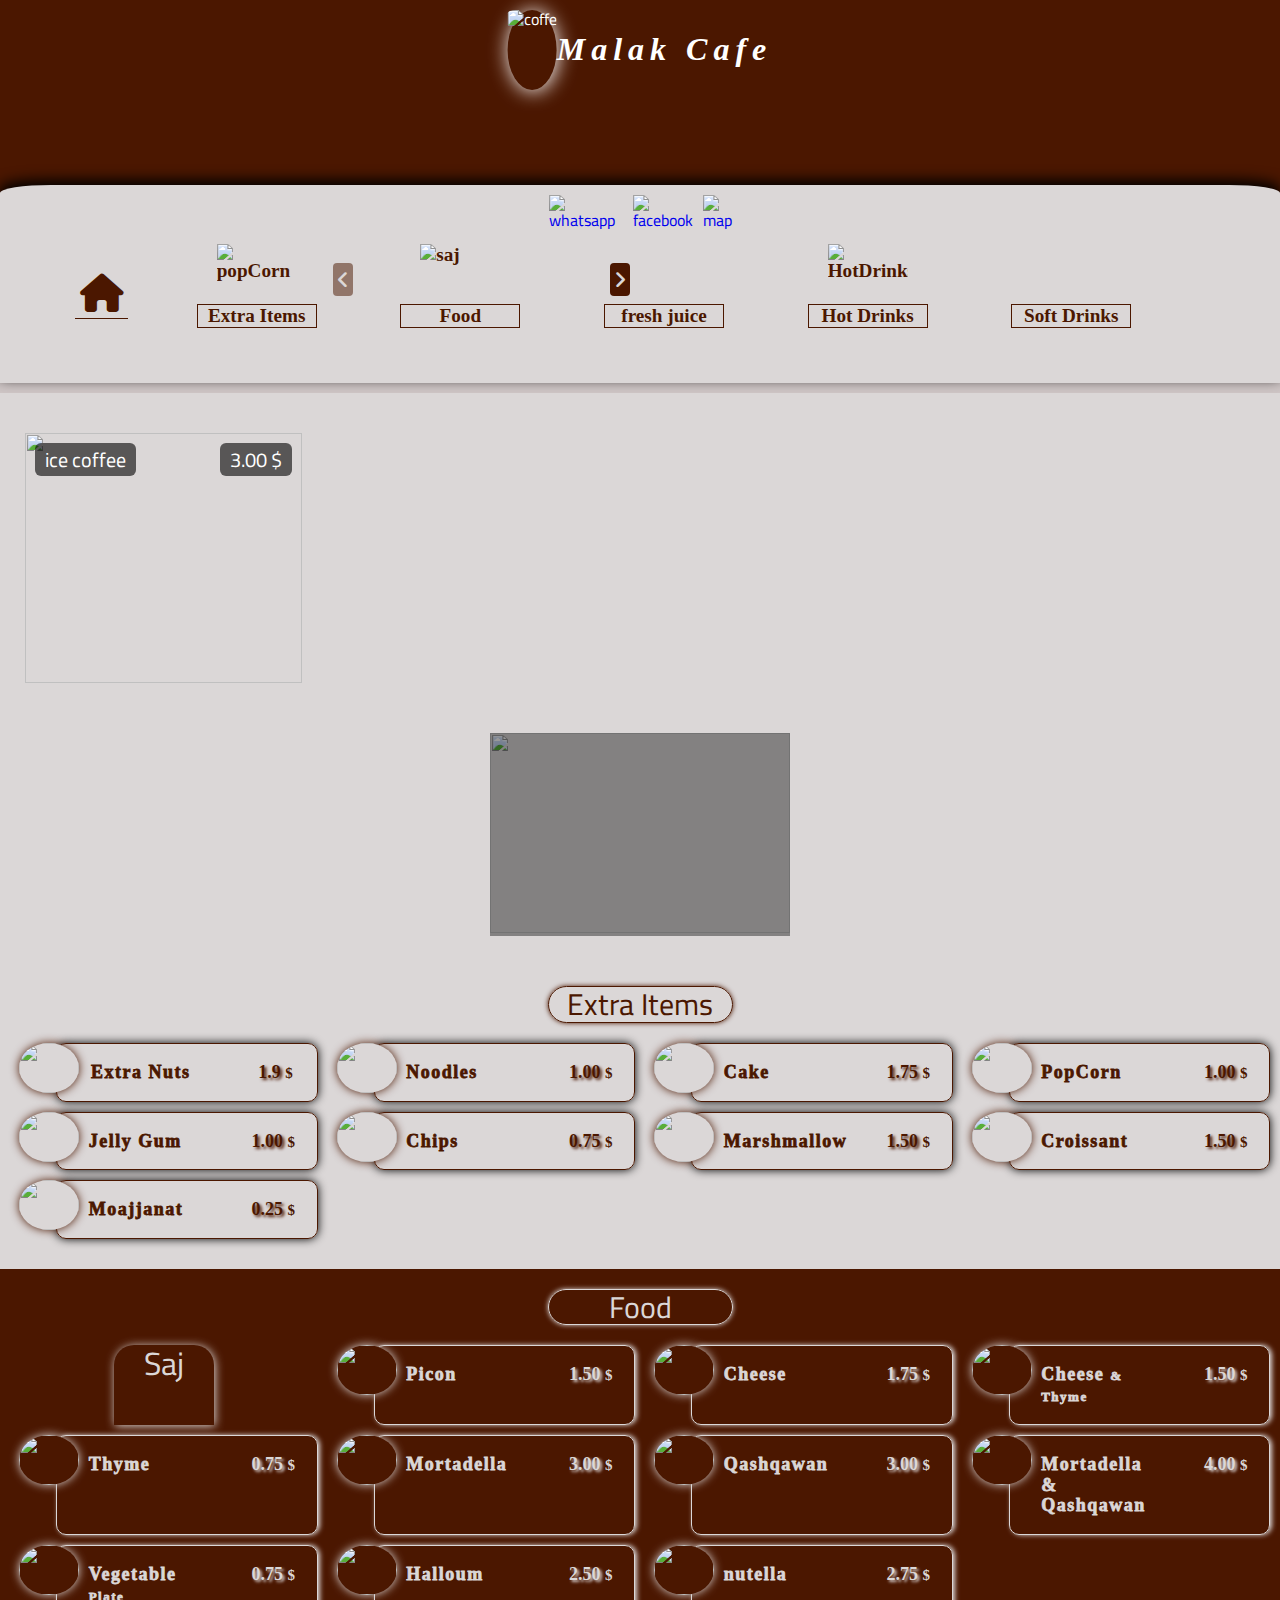
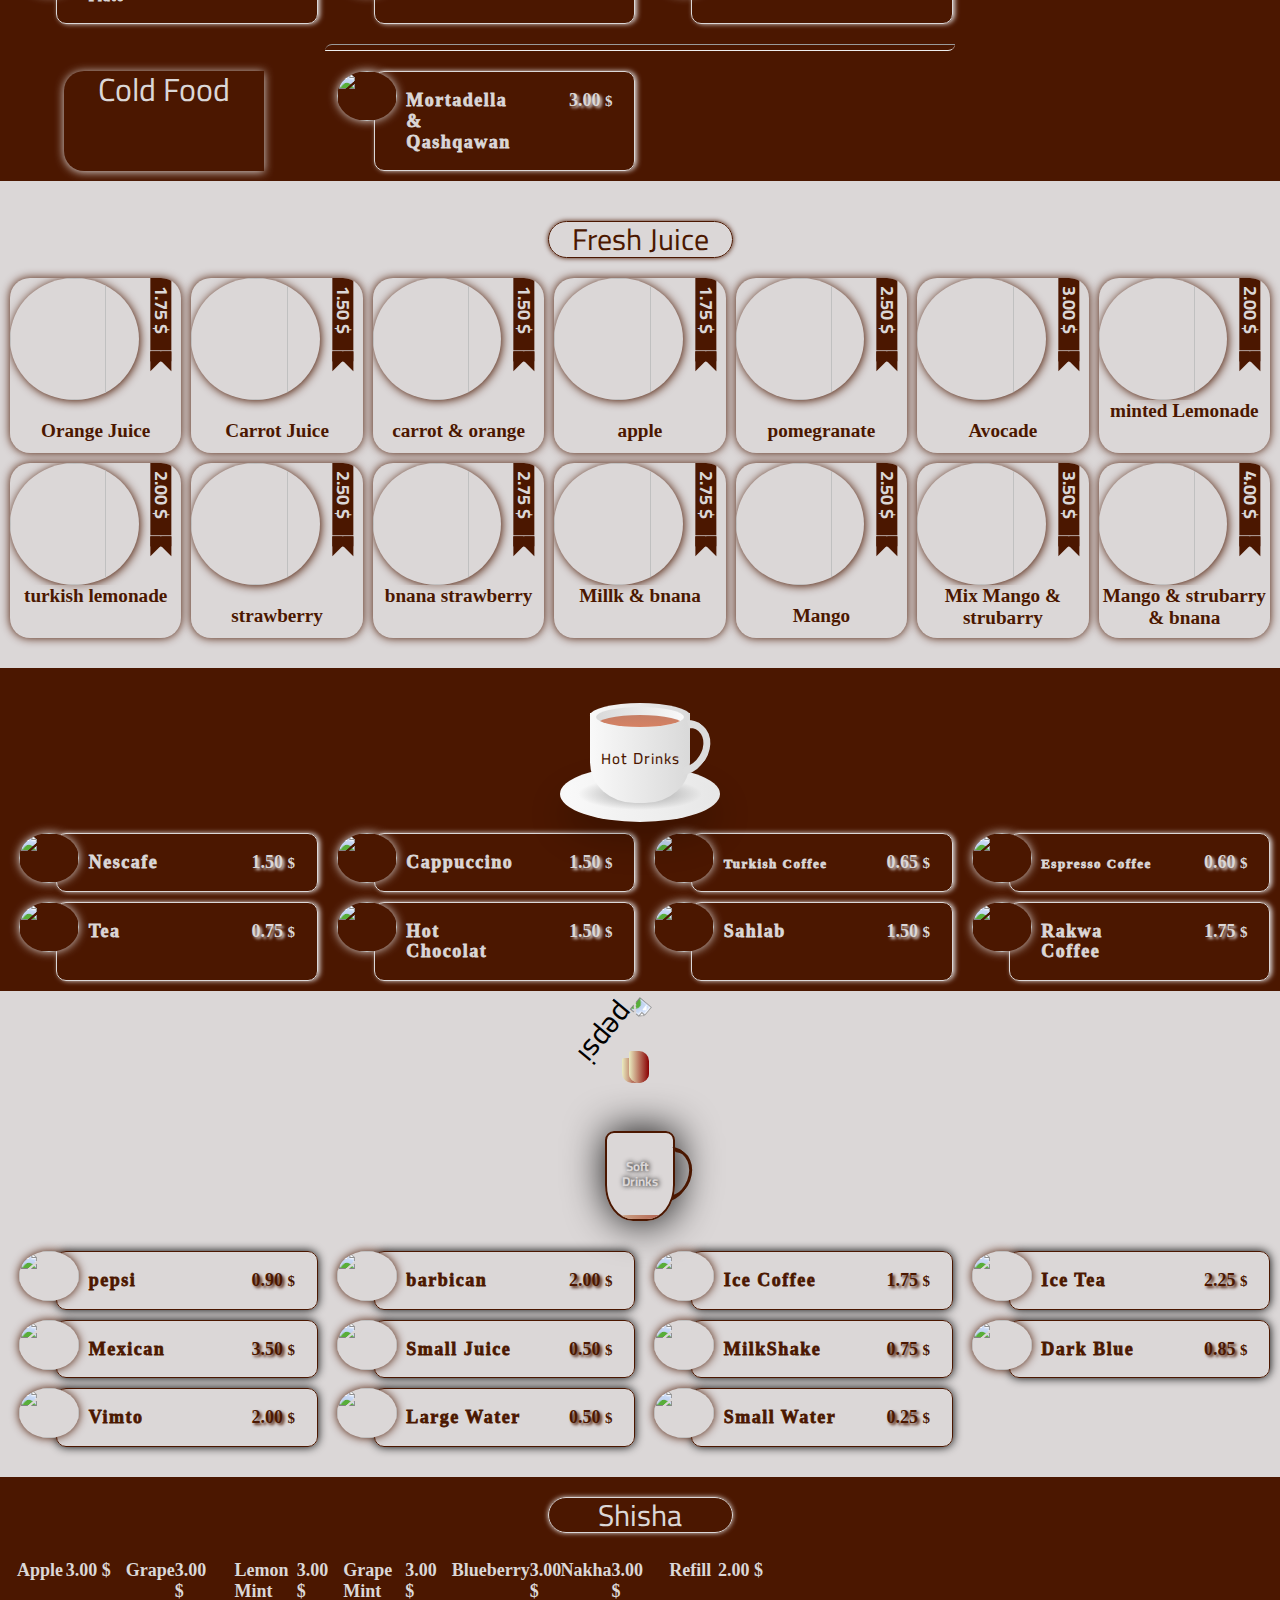
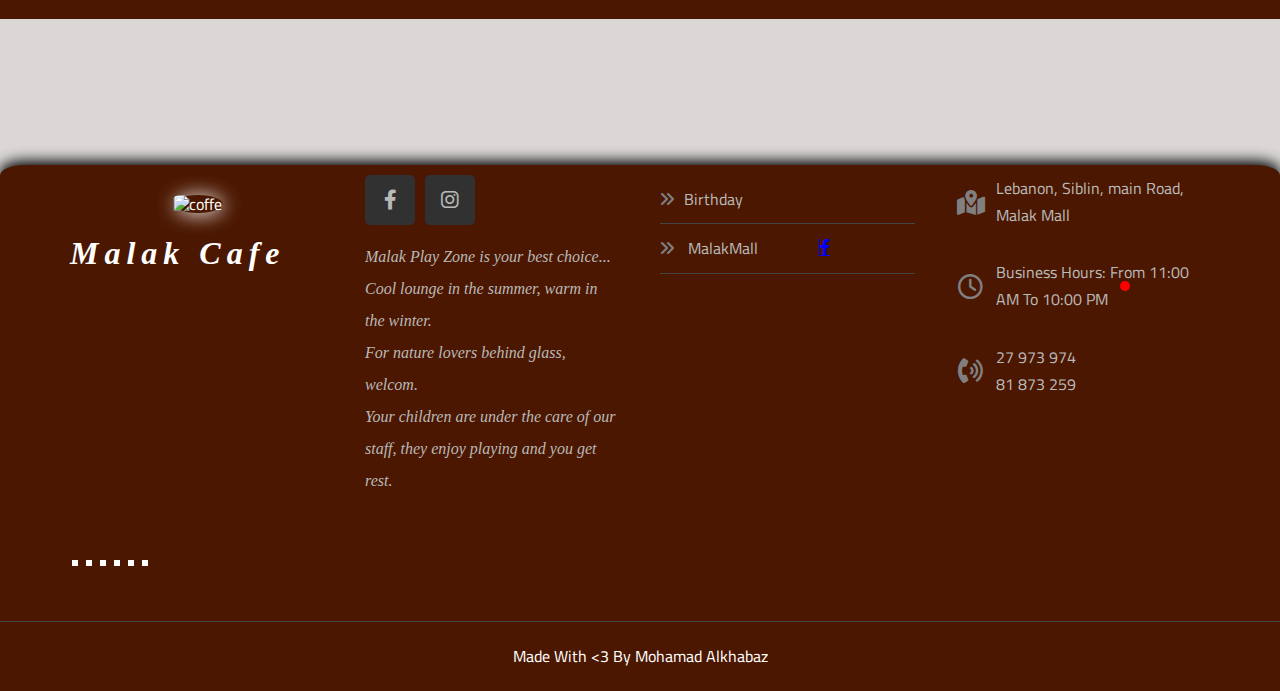
==== index.html @ 428e9aa2 "Add files via upload" ====
<!DOCTYPE html>
<html lang="en">

<head>
    <meta charset="UTF-8">
    <meta http-equiv="X-UA-Compatible" content="IE=edge">
    <meta name="viewport" content="width=device-width, initial-scale=1.0">
    <title>malak Cafe</title>
    <link rel="stylesheet" href="css/all.min.css">
    <link rel="stylesheet" href="css/normalise.css">
    <link rel="stylesheet" href="style.css">
    <!-- Google Fonts -->
    <link rel="preconnect" href="https://fonts.googleapis.com">
    <link rel="preconnect" href="https://fonts.gstatic.com" crossorigin>
    <link
        href="https://fonts.googleapis.com/css2?family=Cairo:wght@300;400;600;700;800&family=Work+Sans:wght@200;300;400;500;600;700;800&display=swap"
        rel="stylesheet">

</head>

<body>
    <!-- start Header -->
    <div class="header" id="header">
        <div class="contener">
            <div class="logo">
                <div class="image"><img
                        src="images/coffee-cappuccino-espresso-tea-cafe-vector-cup-of-coffee-b38acae73aef556a0beeca6cd22e0dd0.png"
                        alt="coffe">
                </div>

                <div class="head">
                    <h1>Malak Cafe</h1>
                </div>
            </div>


        </div>
    </div>
    <!-- End Header -->
    <!-- start Landing -->
    <div class="landing">
        <div class="top-contener">
            <div class="landingHeader">
                <div class="links-sochial">
                    <ul>
                        <li>
                            <a href=" https://api.whatsapp.com/send?phone=+96181873259">
                                <img src="images/whatsapp-computer-icons-whatsapp-02119e6c0ba4f2a6760e2236f34f3ee1.png"
                                    alt="whatsapp">
                            </a>
                        </li>
                        <li>
                            <a
                                href="https://www.facebook.com/profile.php?id=61555476280099&sk=about_contact_and_basic_info">
                                <img src="images/facebook-scalable-vector-graphics-icon-facebook-transparent-68eb8a11e774b23acc7213861a287a79.png"
                                    alt="facebook">
                            </a>
                        </li>
                        <a
                            href="https://www.google.com/maps/place/33%C2%B037'09.4%22N+35%C2%B026'20.9%22E/A33.619287,35.439133,17z/data=!4m4!3m3!8m2!3d33.619287!4d35.439133?hl=ar">
                            <li><img src="images/computer-icons-globe-map-symbol-location-logo-91a0f85090a2c8e4257105ac11f94d18.png"
                                    alt="map"></li>
                        </a>

                    </ul>
                </div>
            </div>
        </div>
        <div class="contener">
            <div class="main-header">
                <ul class="taps">
                    <li id="home" class="home active"><i class="fas fa-home fa-2x"></i></li>
                    <li data-cont=".Extra-item">
                        <div class="itemsImg">
                            <img src="images/favpng_caramel-corn-popcorn-kettle-corn-butter.png" alt="popCorn">
                        </div>
                        <p>Extra Items</p>

                    </li>

                    <li data-cont=".saj">
                        <p>Food</p>
                        <div class="itemsImg">
                            <img src="images/california-style-pizza-sicilian-pizza-caesar-salad-manakish-pizza-margarita-66336cd8d867cfd22d3aa59fca0547bd.png"
                                alt="saj">
                        </div>
                    </li>
                    <li data-cont=".juice">
                        <div class="itemsImg">
                            <img src="images/milkshake-smoothie-juice-fruit-banana-smoothies-c0889d9166c14aa97ed3d09a0aa1a8e8.png"
                                alt="">
                        </div>
                        <p>fresh juice</p>
                    </li>
                    <li data-cont=".Hot-drinks">
                        <p>Hot Drinks</p>
                        <div class="itemsImg">
                            <img src="images/espresso-turkish-coffee-instant-coffee-cafe-coffee-b03a6442792570793befa1f089d1a6bc.png"
                                alt="HotDrinks">
                        </div>
                    </li>
                    <li data-cont=".softDrink">
                        <p>Soft Drinks</p>
                        <div class="itemsImg">
                            <img src="images/pepsi-soft-drink-coca-cola-beer-pepsi-51933bcae3c4b51ce552de2a11049898.png"
                                alt="">
                        </div>
                    </li>
                    <li></li>
                </ul>
            </div>
        </div>
    </div>
    <!-- End Landing -->
    <!-- start content -->
    <div class="content">
        <!-- start new -->
        <section class="new">
            <div class="section-header"></div>
            <div class="main-content">
                <div class="slider-contanier">
                    <div id="slide-number" class="slide-number slide-left">
                        <li>ice coffee</li>
                        <li><span class="small">milkshake</span> Pistachio</li>
                        <li><span class="small">milkshake</span> lotus</li>
                        <li><span class="small">milkshake</span> Bounty</li>
                        <li><span class="small">milkshake</span> Strawberry</li>
                        <li><span class="small">milkshake</span> Chocolate</li>

                    </div>
                    <div id="slide-number" class="slide-number-right">
                        <li>3.00 $</li>
                        <li>4.75 $</li>
                        <li>3.00 $</li>
                        <li>3.5 $</li>
                        <li>3.00 $</li>
                        <li>3.00 $</li>
                    </div>
                    <img src="images/icemcofe.jpeg" alt="" data-cont=".icedCoffee">
                    <img src="images/bestaj@275370794.jpg" alt="" data-cont=".bestaj">
                    <img src="images/lotus.jpg" alt="">
                    <img src="images/bun@996055684.jpg" alt="">
                    <img src="images/strawberry.webp" alt="">
                    <img src="images/chockMilk.jpeg" alt="">
                </div>
                <div class="slider-controls">
                    <span id="prev" class="prev"><i class="fa fa-angle-left"></i></span>
                    <span class="indicators" id="indicators"></span>
                    <span id="next" class="next"><i class="fa fa-angle-right"></i></span>
                </div>

            </div>
        </section>
        <!-- End new -->
        <!-- start slide ads -->
        <section class="slideAds">
            <div class="ulslideAds">
                <ul id="sliderNew">
                    <li class="slideN">
                        <img src="images/IMG-20231119-WA0025.jpg" alt="">
                        <!-- <p>ngmsd,nsdn,msdn,mn</p> -->
                    </li>
                    <li class="slideN tes">
                        <img src="images/coin.jpg" alt="">
                        <p>
                            <span class="bold">
                                <span class="namP">25</span>
                                <span class="Coins">Coins</span>
                            </span><br>
                            <span class="pri"> <del class="del">5.00 $</del> 4.00 $</span>

                        </p>
                    </li>
                    <li class="slideN tes">
                        <img src="images/coins.jpg" alt="">
                        <p>
                            <span class="bold">
                                <span class="namP">12</span>
                                <span class="Coins">Coins</span>
                            </span><br>
                            <span class="pri"> <del class="del">2.40 $</del> 2.00 $</span>

                        </p>
                    </li>
                </ul>
            </div>
        </section>
        <!-- End slide ads -->
        <!-- start section Extra Items -->
        <section class="Extra-item">
            <div class="section-header extraHeader">
                Extra Items
            </div>
            <div class="main-content">
                <div class="topItems">
                    <div class="imageItem">
                        <img src="images/ixtra.jpg" alt="">
                    </div>
                    <div class="main-items">
                        <div class="nameItem">
                            <p>Extra Nuts</p>
                        </div>
                        <div class="namePrice">
                            <p>1.9 <span class="dular">$</span></p>
                        </div>
                    </div>
                </div>
                <!-- Noodels -->
                <div class="topItems">
                    <div class="imageItem">
                        <img src="images/nodels.png" alt="">
                    </div>
                    <div class="main-items">
                        <div class="nameItem">
                            <p>Noodles</p>
                        </div>
                        <div class="namePrice">
                            <p>1.00 <span class="dular">$</span></p>
                        </div>
                    </div>
                </div>
                <!-- Cake -->
                <div class="topItems">
                    <div class="imageItem">
                        <img src="images/extra/mille-feuille-custard-torte-petit-four-tres-leches-cake-cake-673f5aa204a4060c5eecbb2855472741.png"
                            alt="">
                    </div>
                    <div class="main-items">
                        <div class="nameItem">
                            <p>Cake</p>
                        </div>
                        <div class="namePrice">
                            <p>1.75 <span class="dular">$</span></p>
                        </div>
                    </div>
                </div>
                <!-- popCorn -->
                <div class="topItems">
                    <div class="imageItem">
                        <img src="images/kettle-corn-caramel-corn-popcorn-makers-maize-popcorn-cf071abe5aad7c6a0d6b598bd021f633.png"
                            alt="">
                    </div>
                    <div class="main-items">
                        <div class="nameItem">
                            <p>PopCorn</p>
                        </div>
                        <div class="namePrice">
                            <p>1.00 <span class="dular">$</span></p>
                        </div>
                    </div>
                </div>
                <!-- jellyGum -->
                <div class="topItems">
                    <div class="imageItem">
                        <img src="images/extra/gummy-bear-jelly-babies-wine-gum-food-bear-cdb39dbafdc7a77b8d2c7398043e4356.png"
                            alt="">
                    </div>
                    <div class="main-items">
                        <div class="nameItem">
                            <p>Jelly Gum</p>
                        </div>
                        <div class="namePrice">
                            <p>1.00 <span class="dular">$</span></p>
                        </div>
                    </div>
                </div>
                <!-- chips -->
                <div class="topItems">
                    <div class="imageItem">
                        <img src="images/extra/french-fries-fish-and-chips-potato-chip-junk-food-chips-png-pic-bb1c217c907db737012895b884a7b055.png"
                            alt="">
                    </div>
                    <div class="main-items">
                        <div class="nameItem">
                            <p>Chips</p>
                        </div>
                        <div class="namePrice">
                            <p>0.75 <span class="dular">$</span></p>
                        </div>
                    </div>
                </div>
                <!-- Marshmallow -->
                <div class="topItems">
                    <div class="imageItem">
                        <img src="images/extra/freze-n-nitro-creamery-marshmallow-food-sugar-marshmallows-3bf13a95c9d3396483dc3f70ee2d99d0.png"
                            alt="">
                    </div>
                    <div class="main-items">
                        <div class="nameItem">
                            <p>Marshmallow</p>
                        </div>
                        <div class="namePrice">
                            <p>1.50 <span class="dular">$</span></p>
                        </div>
                    </div>
                </div>
                <!-- croissant -->
                <div class="topItems">
                    <div class="imageItem">
                        <img src="images/extra/5bbdba9948863-ca7d12b8ea16c2b8d83536eaf4ed5d83.png" alt="">
                    </div>
                    <div class="main-items">
                        <div class="nameItem">
                            <p>Croissant</p>
                        </div>
                        <div class="namePrice">
                            <p>1.50 <span class="dular">$</span></p>
                        </div>
                    </div>
                </div>
                <!-- Moajjanat -->
                <div class="topItems">
                    <div class="imageItem">
                        <img src="images/moaja.jpg" alt="">
                    </div>
                    <div class="main-items">
                        <div class="nameItem">
                            <p>Moajjanat</p>
                        </div>
                        <div class="namePrice">
                            <p>0.25 <span class="dular">$</span></p>
                        </div>
                    </div>
                </div>
            </div>
        </section>
        <!-- end section extra items -->
        <!-- start section Saj -->
        <section class="saj">
            <div class="section-header sajHader">
                Food
            </div>
            <div class="main-content">
                <div class="main-head-saj">Saj</div>
                <div class="mainFullItems">
                    <div class="imageItem">
                        <img src="images/saj/5bbc06333d9c1-54c2cec08a8b96b0ee9dedb7354156a5.png" alt="">
                    </div>
                    <div class="main-items-saj">
                        <div class="nameItem">
                            <p>Picon</p>
                        </div>
                        <div class="namePriceSaj">
                            <p>1.50 <span class="dular">$</span></p>
                        </div>
                    </div>
                </div>
                <!-- Cheese -->
                <div class="mainFullItems">
                    <div class="imageItem">
                        <img src="images/saj/pizza-mozzarella-milk-macaroni-and-cheese-pizza-e37caf08738e7812520af9ef816ad315.png"
                            alt="">
                    </div>
                    <div class="main-items-saj">
                        <div class="nameItem">
                            <p>Cheese</p>
                        </div>
                        <div class="namePriceSaj">
                            <p>1.75 <span class="dular">$</span></p>
                        </div>
                    </div>
                </div>
                <!-- Cheese & Thyme -->
                <div class="mainFullItems">
                    <div class="imageItem">
                        <img src="images/saj/maxresdefault.jpg" alt="">
                    </div>
                    <div class="main-items-saj">
                        <div class="nameItem">
                            <p>Cheese <span class="small">& Thyme</span></p>
                        </div>
                        <div class="namePriceSaj">
                            <p>1.50 <span class="dular">$</span></p>
                        </div>
                    </div>
                </div>
                <!--  Thyme -->
                <div class="mainFullItems">
                    <div class="imageItem">
                        <img src="images/saj/zaatar.jpg" alt="">
                    </div>
                    <div class="main-items-saj">
                        <div class="nameItem">
                            <p>Thyme</p>
                        </div>
                        <div class="namePriceSaj">
                            <p>0.75 <span class="dular">$</span></p>
                        </div>
                    </div>
                </div>
                <!--  Mortadella -->
                <div class="mainFullItems">
                    <div class="imageItem">
                        <img src="images/martdel.png" alt="">
                    </div>
                    <div class="main-items-saj">
                        <div class="nameItem">
                            <p>Mortadella</p>
                        </div>
                        <div class="namePriceSaj">
                            <p>3.00 <span class="dular">$</span></p>
                        </div>
                    </div>
                </div>
                <!--  Qashqawan -->
                <div class="mainFullItems">
                    <div class="imageItem">
                        <img src="images/kash.png" alt="">
                    </div>
                    <div class="main-items-saj">
                        <div class="nameItem">
                            <p>Qashqawan</p>
                        </div>
                        <div class="namePriceSaj">
                            <p>3.00 <span class="dular">$</span></p>
                        </div>
                    </div>
                </div>
                <!--  mort & Qash -->
                <div class="mainFullItems">
                    <div class="imageItem">
                        <img src="images/mart&kash.png" alt="">
                    </div>
                    <div class="main-items-saj">
                        <div class="nameItem">
                            <p>Mortadella & Qashqawan</p>
                        </div>
                        <div class="namePriceSaj">
                            <p>4.00 <span class="dular">$</span></p>
                        </div>
                    </div>
                </div>
                <!--  vegetable plate -->
                <div class="mainFullItems">
                    <div class="imageItem">
                        <img src="images/food-3fcbf71f52f175ee38e0b8d21f9bd2f9.png" alt="">
                    </div>
                    <div class="main-items-saj">
                        <div class="nameItem">
                            <p>Vegetable <span class="small">Plate</span></p>
                        </div>
                        <div class="namePriceSaj">
                            <p>0.75 <span class="dular">$</span></p>
                        </div>
                    </div>
                </div>
                <!--  Halloum -->
                <div class="mainFullItems">
                    <div class="imageItem">
                        <img src="images/saj/379922_1-20210427-100125.png" alt="">
                    </div>
                    <div class="main-items-saj">
                        <div class="nameItem">
                            <p>Halloum</p>
                        </div>
                        <div class="namePriceSaj">
                            <p>2.50 <span class="dular">$</span></p>
                        </div>
                    </div>
                </div>
                <!--  nutella -->
                <div class="mainFullItems">
                    <div class="imageItem">
                        <img src="images/front_en.228.full.jpg" alt="">
                    </div>
                    <div class="main-items-saj">
                        <div class="nameItem">
                            <p>nutella</p>
                        </div>
                        <div class="namePriceSaj">
                            <p>2.75 <span class="dular">$</span></p>
                        </div>
                    </div>
                </div>
            </div>
            <hr class="hrSaj">
            <div class="main-content">
                <div class="main-head-san">
                    Cold Food
                </div>
                <!--  sand -->
                <div class="mainFullItems">
                    <div class="imageItem">
                        <img src="images/sandw.png" alt="">
                    </div>
                    <div class="main-items-saj">
                        <div class="nameItem">
                            <p>Mortadella & Qashqawan</p>
                        </div>
                        <div class="namePriceSaj">
                            <p>3.00 <span class="dular">$</span></p>
                        </div>
                    </div>
                </div>
            </div>
        </section>
        <!-- End section Saj -->
        <!-- Start fresh juice -->
        <section class="fresh juice">
            <div class="section-header extraHeader frechJuice">
                Fresh Juice
            </div>
            <div class="freshContent">
                <!-- orange -->
                <div class="itemJuice">
                    <div class="juiceImage">
                        <img src="images/image.jpg" alt="">
                        <div class="priceJ">
                            1.75 $
                        </div>
                    </div>
                    <div class="namePriceJuice">
                        <div class="nameItem">
                            <p>Orange Juice</p>
                        </div>
                    </div>
                </div>
                <!-- Carruot -->
                <div class="itemJuice">
                    <div class="juiceImage">
                        <img src="images/Carrot-Juice-Recipe.jpg" alt="">
                        <div class="priceJ">
                            1.50 $
                        </div>
                    </div>
                    <div class="namePriceJuice">
                        <div class="nameItem">
                            <p>Carrot Juice</p>
                        </div>
                    </div>
                </div>
                <!-- Carruot & orange -->
                <div class="itemJuice">
                    <div class="juiceImage">
                        <img src="images/200221031506714~shutterstock-1077556937.jpg" alt="">
                        <div class="priceJ">
                            1.50 $
                        </div>
                    </div>
                    <div class="namePriceJuice">
                        <div class="nameItem">
                            <p>carrot & orange</p>
                        </div>
                    </div>
                </div>
                <!-- Apple -->
                <div class="itemJuice">
                    <div class="juiceImage">
                        <img src="images/syr-ltfh.jpg" alt="">
                        <div class="priceJ">
                            1.75 $
                        </div>
                    </div>
                    <div class="namePriceJuice">
                        <div class="nameItem">
                            <p>apple</p>
                        </div>
                    </div>
                </div>
                <!-- pomegranate -->
                <div class="itemJuice">
                    <div class="juiceImage">
                        <img src="images/reman.jpg" alt="">
                        <div class="priceJ">
                            2.50 $
                        </div>
                    </div>
                    <div class="namePriceJuice">
                        <div class="nameItem">
                            <p>pomegranate</p>
                        </div>
                    </div>
                </div>
                <!-- Avocade -->
                <div class="itemJuice">
                    <div class="juiceImage">
                        <img src="images/Avocado-juice-with-milk.jpg" alt="">
                        <div class="priceJ">
                            3.00 $
                        </div>
                    </div>
                    <div class="namePriceJuice">
                        <div class="nameItem">
                            <p>Avocade</p>
                        </div>
                    </div>
                </div>
                <!--mint Lemonade -->
                <div class="itemJuice">
                    <div class="juiceImage">
                        <img src="images/13133272_1781198348793250_5164168273300214650_n.jpg" alt="">
                        <div class="priceJ">
                            2.00 $
                        </div>
                    </div>
                    <div class="namePriceJuice">
                        <div class="nameItem">
                            <p class="eastthna">minted Lemonade</p>
                        </div>
                    </div>
                </div>
                <!-- turkish lemonade -->
                <div class="itemJuice">
                    <div class="juiceImage">
                        <img src="images/lemonad.jpg" alt="">
                        <div class="priceJ">
                            2.00 $
                        </div>
                    </div>
                    <div class="namePriceJuice">
                        <div class="nameItem">
                            <p class="eastthna">turkish lemonade</p>
                        </div>
                    </div>
                </div>
                <!-- strawberry -->
                <div class="itemJuice">
                    <div class="juiceImage">
                        <img src="images/strubarry.jpg" alt="">
                        <div class="priceJ">
                            2.50 $
                        </div>
                    </div>
                    <div class="namePriceJuice">
                        <div class="nameItem">
                            <p>strawberry</p>
                        </div>
                    </div>
                </div>
                <!-- strawberry & banana-->
                <div class="itemJuice">
                    <div class="juiceImage">
                        <img src="images/maxresdefault.jpg" alt="">
                        <div class="priceJ">
                            2.75 $
                        </div>
                    </div>
                    <div class="namePriceJuice">
                        <div class="nameItem">
                            <p class="eastthna">bnana strawberry</p>
                        </div>
                    </div>
                </div>
                <!-- millk & banana-->
                <div class="itemJuice">
                    <div class="juiceImage">
                        <img src="images/milkAbanan.jpeg" alt="">
                        <div class="priceJ">
                            2.75 $
                        </div>
                    </div>
                    <div class="namePriceJuice">
                        <div class="nameItem">
                            <p class="eastthna">Millk & bnana</p>
                        </div>
                    </div>
                </div>
                <!-- Mango -->
                <div class="itemJuice">
                    <div class="juiceImage">
                        <img src="images/mangoJuci.jpeg" alt="">
                        <div class="priceJ">
                            2.50 $
                        </div>
                    </div>
                    <div class="namePriceJuice">
                        <div class="nameItem">
                            <p>Mango</p>
                        </div>
                    </div>
                </div>
                <!-- Mango & strawberry -->
                <div class="itemJuice">
                    <div class="juiceImage">
                        <img src="images/mango&strawb.jpg" alt="">
                        <div class="priceJ">
                            3.50 $
                        </div>
                    </div>
                    <div class="namePriceJuice">
                        <div class="nameItem">
                            <p class="eastthna">Mix Mango & strubarry</p>
                        </div>
                    </div>
                </div>
                <!-- Mango & strawberry  & banana-->
                <div class="itemJuice">
                    <div class="juiceImage">
                        <img src="images/man&ban&straw.jpg" alt="">
                        <div class="priceJ">
                            4.00 $
                        </div>
                    </div>
                    <div class="namePriceJuice">
                        <div class="nameItem">
                            <p class="eastthna">Mango & strubarry & bnana</p>
                        </div>
                    </div>
                </div>


            </div>
        </section>
        <!-- End fresh juice -->
        <!-- start Hot Drinks -->
        <section class="saj Hot-drinks">
            <div class="section-header  headerHot">
                <div class="cont-cup">
                    <div class="platCup"></div>
                    <div class="cup">
                        <div class="topCup">
                            <div class="vapourCup">
                                <span style="--i:1;"></span>
                                <span style="--i:3;"></span>
                                <span style="--i:16;"></span>
                                <span style="--i:5;"></span>
                                <span style="--i:13;"></span>
                                <span style="--i:20;"></span>
                                <span style="--i:6;"></span>
                                <span style="--i:20;"></span>
                                <span style="--i:7;"></span>
                                <span style="--i:10;"></span>
                                <span style="--i:8;"></span>
                                <span style="--i:17;"></span>
                                <span style="--i:11;"></span>
                                <span style="--i:12;"></span>
                                <span style="--i:14;"></span>
                                <span style="--i:2;"></span>
                                <span style="--i:9;"></span>
                                <span style="--i:15;"></span>
                                <span style="--i:4;"></span>
                                <span style="--i:19;"></span>


                            </div>
                            <div class="circleCup">
                                <div class="teaCup"></div>
                            </div>
                            <div class="paraCup"><span class="ho">Ho</span><span class="tdr">t Dr</span><span
                                    class="inks">inks</span></div>
                        </div>
                        <div class="handle"></div>
                    </div>
                </div>
                <!-- <p>Hot Drinks</p> -->
            </div>
            <div class="main-content">
                <div class="mainFullItems">
                    <div class="imageItem">
                        <img src="images/hot/nescafe.jpg" alt="">
                    </div>
                    <div class="main-items-saj">
                        <div class="nameItem">
                            <p>Nescafe</p>
                        </div>
                        <div class="namePriceSaj">
                            <p>1.50 <span class="dular">$</span></p>
                        </div>
                    </div>
                </div>
                <!-- Cappuccino -->
                <div class="mainFullItems">
                    <div class="imageItem">
                        <img src="images/hot/cappuccino.jpg" alt="">
                    </div>
                    <div class="main-items-saj">
                        <div class="nameItem">
                            <p>Cappuccino</p>
                        </div>
                        <div class="namePriceSaj">
                            <p>1.50 <span class="dular">$</span></p>
                        </div>
                    </div>
                </div>
                <!-- Turkish Coffee -->
                <div class="mainFullItems">
                    <div class="imageItem">
                        <img src="images/hot/coffee.jpg" alt="">
                    </div>
                    <div class="main-items-saj">
                        <div class="nameItem">
                            <p><span class="small">Turkish Coffee</span></p>
                        </div>
                        <div class="namePriceSaj">
                            <p>0.65 <span class="dular">$</span></p>
                        </div>
                    </div>
                </div>
                <!--  Espresso -->
                <div class="mainFullItems">
                    <div class="imageItem">
                        <img src="images/hot/espresso.jpeg" alt="">
                    </div>
                    <div class="main-items-saj">
                        <div class="nameItem">
                            <p><span class="small">Espresso Coffee</span></p>
                        </div>
                        <div class="namePriceSaj">
                            <p>0.60 <span class="dular">$</span></p>
                        </div>
                    </div>
                </div>
                <!--  Tea -->
                <div class="mainFullItems">
                    <div class="imageItem">
                        <img src="images/tea.jpg" alt="">
                    </div>
                    <div class="main-items-saj">
                        <div class="nameItem">
                            <p>
                                Tea
                            </p>
                        </div>
                        <div class="namePriceSaj">
                            <p>0.75 <span class="dular">$</span></p>
                        </div>
                    </div>
                </div>
                <!--  Hot Chocolat -->
                <div class="mainFullItems">
                    <div class="imageItem">
                        <img src="images/hot/hot.jpg" alt="">
                    </div>
                    <div class="main-items-saj">
                        <div class="nameItem">
                            <p>Hot Chocolat</p>
                        </div>
                        <div class="namePriceSaj">
                            <p>1.50 <span class="dular">$</span></p>
                        </div>
                    </div>
                </div>
                <!--  Sahlab -->
                <div class="mainFullItems">
                    <div class="imageItem">
                        <img src="images/hot/sahlab.jpg" alt="">
                    </div>
                    <div class="main-items-saj">
                        <div class="nameItem">
                            <p>Sahlab</p>
                        </div>
                        <div class="namePriceSaj">
                            <p>1.50 <span class="dular">$</span></p>
                        </div>
                    </div>
                </div>
                <!--  Rakwa -->
                <div class="mainFullItems">
                    <div class="imageItem">
                        <img src="images/hot/rakow.jpg" alt="">
                    </div>
                    <div class="main-items-saj">
                        <div class="nameItem">
                            <p>Rakwa Coffee</p>
                        </div>
                        <div class="namePriceSaj">
                            <p>1.75 <span class="dular">$</span></p>
                        </div>
                    </div>
                </div>
            </div>
        </section>
        <!-- End Hot Drinks -->
        <!-- start soft drinks -->
        <section class="fresh softDrink">
            <div class="section-header">
                <div class="imagHS">
                    <img src="images/pepsi.png" alt="pepsi">
                </div>
                <div class="drops lightblue"></div>
                <div class="drops lightblue"></div>
                <div class="drops lightblue"></div>
                <div class="drops lightblue"></div>
                <div class="drops lightblue"></div>

                <div class="contSoftHeader">
                    <div class="boxS">
                        <div class="wave lightblue"></div>

                    </div>
                    <div class="hilt">
                        <div class="handleSoft"></div>
                    </div>
                </div>
                <p class="softH">Soft <br> Drinks</p>
            </div>
            <div class="main-content">
                <div class="topItems">
                    <div class="imageItem">
                        <img src="images/soft/pepsi.jpg" alt="">
                    </div>
                    <div class="main-items">
                        <div class="nameItem">
                            <p>pepsi</p>
                        </div>
                        <div class="namePrice">
                            <p>0.90 <span class="dular">$</span></p>
                        </div>
                    </div>
                </div>
                <!-- Beer -->
                <div class="topItems">
                    <div class="imageItem">
                        <img src="images/MercedesEclass200_34_800x.png" alt="">
                    </div>
                    <div class="main-items">
                        <div class="nameItem">
                            <p>barbican</p>
                        </div>
                        <div class="namePrice">
                            <p>2.00 <span class="dular">$</span></p>
                        </div>
                    </div>
                </div>
                <!-- Ice Coffee -->
                <div class="topItems">
                    <div class="imageItem">
                        <img src="images/soft/maxresdefault (1).jpg" alt="">
                    </div>
                    <div class="main-items">
                        <div class="nameItem">
                            <p>Ice Coffee</p>
                        </div>
                        <div class="namePrice">
                            <p>1.75 <span class="dular">$</span></p>
                        </div>
                    </div>
                </div>
                <!-- Ice Tea -->
                <div class="topItems">
                    <div class="imageItem">
                        <img src="images/soft/ouooooo-ouo_ooouso-u_us-ououso-ous-uusoouu.jpg" alt="">
                    </div>
                    <div class="main-items">
                        <div class="nameItem">
                            <p>Ice Tea</p>
                        </div>
                        <div class="namePrice">
                            <p>2.25 <span class="dular">$</span></p>
                        </div>
                    </div>
                </div>
                <!-- Maxican -->
                <div class="topItems">
                    <div class="imageItem">
                        <img src="images/soft/maxresdefault (2).jpg" alt="">
                    </div>
                    <div class="main-items">
                        <div class="nameItem">
                            <p>Mexican</p>
                        </div>
                        <div class="namePrice">
                            <p>3.50 <span class="dular">$</span></p>
                        </div>
                    </div>
                </div>
                <!-- small Juice -->
                <div class="topItems">
                    <div class="imageItem">
                        <img src="images/soft/166-hero.jpg" alt="">
                    </div>
                    <div class="main-items">
                        <div class="nameItem">
                            <p>Small Juice</p>
                        </div>
                        <div class="namePrice">
                            <p>0.50 <span class="dular">$</span></p>
                        </div>
                    </div>
                </div>
                <!-- MillkShake -->
                <div class="topItems">
                    <div class="imageItem">
                        <img src="images/soft/images (3).jpeg" alt="">
                    </div>
                    <div class="main-items">
                        <div class="nameItem">
                            <p>MilkShake</p>
                        </div>
                        <div class="namePrice">
                            <p>0.75 <span class="dular">$</span></p>
                        </div>
                    </div>
                </div>
                <!-- Dark Blue -->
                <div class="topItems">
                    <div class="imageItem">
                        <img src="images/soft/darkblueasil.jpg" alt="">
                    </div>
                    <div class="main-items">
                        <div class="nameItem">
                            <p>Dark Blue</p>
                        </div>
                        <div class="namePrice">
                            <p>0.85 <span class="dular">$</span></p>
                        </div>
                    </div>
                </div>
                <!-- Vimto -->
                <div class="topItems">
                    <div class="imageItem">
                        <img src="images/vimto-250ml-1.webp" alt="">
                    </div>
                    <div class="main-items">
                        <div class="nameItem">
                            <p>Vimto</p>
                        </div>
                        <div class="namePrice">
                            <p>2.00 <span class="dular">$</span></p>
                        </div>
                    </div>
                </div>
                <!-- Water -->
                <div class="topItems">
                    <div class="imageItem">
                        <img src="images/soft/tannourine-mineral-water-2L.jpg" alt="">
                    </div>
                    <div class=" main-items">
                        <div class="nameItem">
                            <p>Large Water</p>
                        </div>
                        <div class="namePrice">
                            <p>0.50 <span class="dular">$</span></p>
                        </div>
                    </div>
                </div>
                <!-- Water -->
                <div class="topItems">
                    <div class="imageItem">
                        <img src="images/soft/tannourine-50-247x247.jpg" alt="">
                    </div>
                    <div class=" main-items">
                        <div class="nameItem">
                            <p>Small Water</p>
                        </div>
                        <div class="namePrice">
                            <p>0.25 <span class="dular">$</span></p>
                        </div>
                    </div>
                </div>
            </div>
        </section>
        <!-- End soft drinks -->
        <!-- start shesha -->
        <section class="saj">
            <div class="section-header sajHader">
                Shisha
            </div>
            <div class="contShesha">
                <div class="mainContShehsa">
                    <!-- apple -->
                    <div class="shItem">
                        <div class="nameSh">Apple</div>
                        <div class="priceSh">3.00 $</div>
                    </div>
                    <!-- Grape -->
                    <div class="shItem">
                        <div class="nameSh">Grape</div>
                        <div class="priceSh">3.00 $</div>
                    </div>
                    <!-- Lemon Mint -->
                    <div class="shItem">
                        <div class="nameSh">Lemon Mint</div>
                        <div class="priceSh">3.00 $</div>
                    </div>
                    <!-- Grape Mint -->
                    <div class="shItem">
                        <div class="nameSh">Grape Mint</div>
                        <div class="priceSh">3.00 $</div>
                    </div>
                    <!-- Blueberry -->
                    <div class="shItem">
                        <div class="nameSh">Blueberry</div>
                        <div class="priceSh">3.00 $</div>
                    </div>
                    <!-- Nakha -->
                    <div class="shItem">
                        <div class="nameSh">Nakha</div>
                        <div class="priceSh">3.00 $</div>
                    </div>
                    <!-- Refill -->
                    <div class="shItem">
                        <div class="nameSh">Refill</div>
                        <div class="priceSh">2.00 $</div>
                    </div>
                </div>
                <div class="imageShesha">
                    <img src="images/1697881702641.png" alt="">
                </div>
            </div>
        </section>
        <!-- End Shesha -->
        <section class="Extra-item">
            <div class="imageNew">
                <img src="images/milknew.png" alt="">
            </div>
            <div class="pNew">
                <p>
                    Special
                </p>
                <p>
                    MilkShake
                </p>
            </div>
        </section>

    </div>
    <!-- End content -->
    <!-- start Footer -->
    <div class="footer">
        <div class="contener">
            <div class="box fotLogo">
                <div class="logoFooter">
                    <div class="image"><img
                            src="images/coffee-cappuccino-espresso-tea-cafe-vector-cup-of-coffee-b38acae73aef556a0beeca6cd22e0dd0.png"
                            alt="coffe">
                    </div>

                    <div class="headFooter">
                        <h1>Malak Cafe</h1>
                    </div>
                </div>
            </div>
            <div class="box">

                <!-- <h3>Elzero</h3> -->
                <ul class="social">
                    <li>
                        <a href="https://www.facebook.com/profile.php?id=61555476280099&sk=about_contact_and_basic_info"
                            class="facebook">
                            <i class="fab fa-facebook-f"></i>
                        </a>
                    </li>
                    <li>
                        <a href="https://l.facebook.com/l.php?u=https%3A%2F%2Fwww.instagram.com%2F_u%2Fmalakmall.lb%3Ffbclid%3DIwAR3LaXxdFC3SHIXb4wo96xeoVWs_6v1J29U99gCxXcxam1QTLMjCKnkWoF0&h=AT07EeHKGBYPS4M2RCOvtiZTEnBMUZviy9VipbETFQ8B8YtaOEi31OwFTXdYJMqAAF9cieHzboyY0HO_hBSTYclu69uzm1uYV4l2u_KRa-sJm7lI2cIG6O0QYuDolONtVmnE1Tkd2BMH6Em9"
                            class="twitter">
                            <i class="fab fa-instagram"></i>
                        </a>
                    </li>

                </ul>
                <p class="text">
                    Malak Play Zone is your best choice... <br>
                    Cool lounge in the summer, warm in the winter. <br>
                    For nature lovers behind glass, welcom. <br>
                    Your children are under the care of our staff, they enjoy playing and you get rest.
                </p>
            </div>
            <div class="box">
                <ul class="links">
                    <li><a href="pages/birthday.html">Birthday</a></li>
                    <li class="malak-mall">
                        <i class="fab fa-facebook-f malak-face"></i>
                        <a href="https://www.facebook.com/malak.mall.seblinekitermaya.main.road?mibextid=nW3QTL">
                            MalakMall</a>
                    </li>


                </ul>
            </div>
            <div class="box">
                <div class="line">
                    <i class="fas fa-map-marked-alt fa-fw"></i>
                    <div class="info">
                        Lebanon, Siblin, main Road, Malak Mall
                    </div>
                </div>
                <div class="line">
                    <i class="far fa-clock fa-fw"></i>
                    <span class="of-on"></span>
                    <div class="info">
                        Business Hours: From 11:00 AM To 10:00 PM
                    </div>
                </div>
                <div class="line">
                    <i class="fas fa-phone-volume fa-fw"></i>
                    <div class="info">
                        <span>27 973 974</span>
                        <span>81 873 259</span>
                    </div>
                </div>
            </div>
            <div class="box footer-gallery">
                <img src="images/gal1.jpg" alt="">
                <img src="images/gal2.jpg" alt="">
                <img src="images/gal3.jpg" alt="">
                <img src="images/gal4.jpg" alt="">
                <img src="images/gal5.jpg" alt="">
                <img src="images/gal6.jpg" alt="">

            </div>
        </div>
        <p class="copyright">
            Made With &lt;3 By Mohamad Alkhabaz
        </p>
    </div>
    <!-- End Footer -->
    <script src="top.js"></script>
</body>

</html>
---- css/normalise.css ----
/*! normalize.css v8.0.1 | MIT License | github.com/necolas/normalize.css */

/* Document
   ========================================================================== */

/**
 * 1. Correct the line height in all browsers.
 * 2. Prevent adjustments of font size after orientation changes in iOS.
 */

html {
	line-height: 1.15; /* 1 */
	-webkit-text-size-adjust: 100%; /* 2 */
}

/* Sections
     ========================================================================== */

/**
   * Remove the margin in all browsers.
   */

body {
	margin: 0;
}

/**
   * Render the `main` element consistently in IE.
   */

main {
	display: block;
}

/**
   * Correct the font size and margin on `h1` elements within `section` and
   * `article` contexts in Chrome, Firefox, and Safari.
   */

h1 {
	font-size: 2em;
	margin: 0.67em 0;
}

/* Grouping content
     ========================================================================== */

/**
   * 1. Add the correct box sizing in Firefox.
   * 2. Show the overflow in Edge and IE.
   */

hr {
	box-sizing: content-box; /* 1 */
	height: 0; /* 1 */
	overflow: visible; /* 2 */
}

/**
   * 1. Correct the inheritance and scaling of font size in all browsers.
   * 2. Correct the odd `em` font sizing in all browsers.
   */

pre {
	font-family: monospace, monospace; /* 1 */
	font-size: 1em; /* 2 */
}

/* Text-level semantics
     ========================================================================== */

/**
   * Remove the gray background on active links in IE 10.
   */

a {
	background-color: transparent;
}

/**
   * 1. Remove the bottom border in Chrome 57-
   * 2. Add the correct text decoration in Chrome, Edge, IE, Opera, and Safari.
   */

abbr[title] {
	border-bottom: none; /* 1 */
	text-decoration: underline; /* 2 */
	text-decoration: underline dotted; /* 2 */
}

/**
   * Add the correct font weight in Chrome, Edge, and Safari.
   */

b,
strong {
	font-weight: bolder;
}

/**
   * 1. Correct the inheritance and scaling of font size in all browsers.
   * 2. Correct the odd `em` font sizing in all browsers.
   */

code,
kbd,
samp {
	font-family: monospace, monospace; /* 1 */
	font-size: 1em; /* 2 */
}

/**
   * Add the correct font size in all browsers.
   */

small {
	font-size: 80%;
}

/**
   * Prevent `sub` and `sup` elements from affecting the line height in
   * all browsers.
   */

sub,
sup {
	font-size: 75%;
	line-height: 0;
	position: relative;
	vertical-align: baseline;
}

sub {
	bottom: -0.25em;
}

sup {
	top: -0.5em;
}

/* Embedded content
     ========================================================================== */

/**
   * Remove the border on images inside links in IE 10.
   */

img {
	border-style: none;
}

/* Forms
     ========================================================================== */

/**
   * 1. Change the font styles in all browsers.
   * 2. Remove the margin in Firefox and Safari.
   */

button,
input,
optgroup,
select,
textarea {
	font-family: inherit; /* 1 */
	font-size: 100%; /* 1 */
	line-height: 1.15; /* 1 */
	margin: 0; /* 2 */
}

/**
   * Show the overflow in IE.
   * 1. Show the overflow in Edge.
   */

button,
input {
	/* 1 */
	overflow: visible;
}

/**
   * Remove the inheritance of text transform in Edge, Firefox, and IE.
   * 1. Remove the inheritance of text transform in Firefox.
   */

button,
select {
	/* 1 */
	text-transform: none;
}

/**
   * Correct the inability to style clickable types in iOS and Safari.
   */

button,
[type="button"],
[type="reset"],
[type="submit"] {
	-webkit-appearance: button;
}

/**
   * Remove the inner border and padding in Firefox.
   */

button::-moz-focus-inner,
[type="button"]::-moz-focus-inner,
[type="reset"]::-moz-focus-inner,
[type="submit"]::-moz-focus-inner {
	border-style: none;
	padding: 0;
}

/**
   * Restore the focus styles unset by the previous rule.
   */

button:-moz-focusring,
[type="button"]:-moz-focusring,
[type="reset"]:-moz-focusring,
[type="submit"]:-moz-focusring {
	outline: 1px dotted ButtonText;
}

/**
   * Correct the padding in Firefox.
   */

fieldset {
	padding: 0.35em 0.75em 0.625em;
}

/**
   * 1. Correct the text wrapping in Edge and IE.
   * 2. Correct the color inheritance from `fieldset` elements in IE.
   * 3. Remove the padding so developers are not caught out when they zero out
   *    `fieldset` elements in all browsers.
   */

legend {
	box-sizing: border-box; /* 1 */
	color: inherit; /* 2 */
	display: table; /* 1 */
	max-width: 100%; /* 1 */
	padding: 0; /* 3 */
	white-space: normal; /* 1 */
}

/**
   * Add the correct vertical alignment in Chrome, Firefox, and Opera.
   */

progress {
	vertical-align: baseline;
}

/**
   * Remove the default vertical scrollbar in IE 10+.
   */

textarea {
	overflow: auto;
}

/**
   * 1. Add the correct box sizing in IE 10.
   * 2. Remove the padding in IE 10.
   */

[type="checkbox"],
[type="radio"] {
	box-sizing: border-box; /* 1 */
	padding: 0; /* 2 */
}

/**
   * Correct the cursor style of increment and decrement buttons in Chrome.
   */

[type="number"]::-webkit-inner-spin-button,
[type="number"]::-webkit-outer-spin-button {
	height: auto;
}

/**
   * 1. Correct the odd appearance in Chrome and Safari.
   * 2. Correct the outline style in Safari.
   */

[type="search"] {
	-webkit-appearance: textfield; /* 1 */
	outline-offset: -2px; /* 2 */
}

/**
   * Remove the inner padding in Chrome and Safari on macOS.
   */

[type="search"]::-webkit-search-decoration {
	-webkit-appearance: none;
}

/**
   * 1. Correct the inability to style clickable types in iOS and Safari.
   * 2. Change font properties to `inherit` in Safari.
   */

::-webkit-file-upload-button {
	-webkit-appearance: button; /* 1 */
	font: inherit; /* 2 */
}

/* Interactive
     ========================================================================== */

/*
   * Add the correct display in Edge, IE 10+, and Firefox.
   */

details {
	display: block;
}

/*
   * Add the correct display in all browsers.
   */

summary {
	display: list-item;
}

/* Misc
     ========================================================================== */

/**
   * Add the correct display in IE 10+.
   */

template {
	display: none;
}

/**
   * Add the correct display in IE 10.
   */

[hidden] {
	display: none;
}
---- style.css ----
/* start Global Rules */
* {
    box-sizing: border-box;
    -moz-box-sizing: border-box;
    -webkit-box-sizing: border-box;
}

body {
    font-family: "cairo", sans-serif;
    background-color: #cec5c5;
    user-select: none;
}

html {
    scroll-behavior: smooth;
}

:root {
    --main-color: #4b1700;
    --main-color-alt: gray;
    --main-transition: .3s;
    --main-content-color: #dbd7d7;

}

a {
    text-decoration: none;
}

ul {
    list-style: none;
    margin: 0;
    padding: 0;
}

.contener {
    padding-left: 15px;
    padding-right: 15px;
    margin-left: auto;
    margin-right: auto;
}

/* media small */
@media (min-width:768px) {
    .contener {
        width: 750px;
    }
}

/* media medium */
@media (min-width:992px) {
    .contener {
        width: 970px;
    }
}

/* media large */
@media (min-width:1200px) {
    .contener {
        width: 1170px;
    }
}

/* End Global Rules */

/* Start Header */
.header {
    background-color: var(--main-color);
    color: white;
    height: 200px;
}

.header .contener {
    display: flex;
    justify-content: space-between;
    align-items: center;
    flex-wrap: nowrap;
    position: relative;
    height: 100%;
}

.header .contener .logo {
    position: absolute;
    left: 50%;
    top: 5%;
    transform: translateX(-50%);
    /* border: 5px solid var(--main-color); */
    /* border-radius: 50%; */
    /* width: 50%; */
    /* color: black; */
    display: flex;
    flex-wrap: wrap;
    align-content: center;
    justify-content: center;
    width: 64%;
}

.header .contener .logo .image {
    /* background: gray; */
    border-radius: 50%;
    box-shadow: 1px 1px 20px;
}

.header .contener .logo .image>img {
    width: 100px;
    /* box-shadow: 1px 1px 10px; */
    border-radius: 17%;
}



.header .contener .logo .head {
    letter-spacing: 6px;
}

.header .contener .logo .head h1 {
    font-style: italic;
    font-family: math;
}

.landing {
    /* background: var(--main-content-color);
    border-top-right-radius: 4%;
    border-top-left-radius: 4%;
    box-shadow: 0px -9px 20px;
    margin-top: -15px;
    min-height: calc(100vh - 72px); */


    background: var(--main-content-color);
    border-top-right-radius: 4%;
    border-top-left-radius: 4%;
    box-shadow: 0px -5px 14px;
    margin-top: -15px;
    min-height: calc(30vh - 72px);
    margin-bottom: -10px;
}

.landing .top-contener {
    display: flex;
    /* align-items: center; */
    /* padding-bottom: 12px; */
    justify-content: center;
    /* padding-bottom: 100px; */
    /* /* min-height: calc(100vh - 100px); */
}

.landing .contener {
    display: flex;
    justify-content: center;
}


.landingHeader {
    height: fit-content;
    width: fit-content;
}

.landingHeader .links-sochial {
    padding: 10px;
}

.landingHeader .links-sochial ul {
    display: flex;
    justify-content: center;
    align-items: center;
}

.landingHeader .links-sochial ul li {
    margin-left: 5%;
}

.landingHeader .links-sochial ul li img {
    width: 40px;
}


.main-header {
    width: 100%;
}

.main-header ul {
    display: flex;
    flex-wrap: nowrap;
    justify-content: space-between;
    overflow: scroll;
    /* height: 50px;

    /* display: flex;
    flex-wrap: nowrap;
    justify-content: space-between;
    overflow: scroll;
    height: 50px; */
}


.main-header ul li {
    display: flex;
    justify-content: center;
    align-items: center;
    padding: 5px;
    margin-left: 5px;
    flex-wrap: wrap;
    align-content: center;
    max-height: 150px;
    /* border: 0.2px solid var(--main-color); */
    color: var(--main-color);
    font-weight: bolder;
    font-size: larger;
    font-family: ui-serif;
}

.main-header ul li .itemsImg {
    display: flex;
    /* border: 1px solid var(--main-color); */
    border-bottom: none;
    border-top-right-radius: 50%;
    border-top-left-radius: 50%;
    /* border-bottom-right-radius: 50%; */
    /* padding: 5px; */
    margin: 0 auto;
    height: 60px;
    justify-content: center;
    align-content: center;

}

.main-header ul li .itemsImg>img {
    width: 80px;
}

.main-header ul li>p {
    order: 1;
}

.main-header ul li p {
    display: flex;
    border: 1px solid var(--main-color);
    /* padding: 10px; */
    margin: 0px auto;
    width: 120px;
    justify-content: center;
    transition: .2s ease-in-out;
}

.main-header ul li:not(li.home) {
    /* min-width: 150px; */
    max-width: 150px;
    /* border: 0.2px solid var(--main-color);

    /* min-width: 150px;
    max-width: 151xpc;
    border: 0.2px solid var(--main-color); */
}


.main-header ul li.home {
    display: flex;
    justify-content: center;
    align-items: center;
    width: fit-content;
    height: fit-content;
    margin-top: 30px;
    border-bottom: 0.5px solid var(--main-color);
}


::-webkit-scrollbar {
    display: none;
}

.hover {
    background-color: var(--main-color);
    color: var(--main-content-color);
    border-radius: 10px;

}

.hover i {
    color: var(--main-content-color);
}

.hover p {
    color: var(--main-content-color);
}

/* End Landing */
/* Start content */
.content {
    background-color: var(--main-content-color);
    margin: 10px auto;
}

.content>section {
    padding: 10px;
    margin: 20px auto;
}

.content>section>.section-header {
    margin: 10px auto 20px;
    font-size: 30px;
    min-width: fit-content;
    width: 185px;
    position: relative;
    z-index: 1;
    transition: var(--main-transition);
    text-align: center;
    border-radius: 20px;
}

.content>section>.extraHeader {
    border: 0.5px solid var(--main-color);
    color: var(--main-color);
    box-shadow: 0px 0px 5px var(--main-color);
}



.content>section .main-content {
    display: grid;
    grid-template-columns: repeat(auto-fill, minmax(300px, 1fr));
    gap: 10px;
}

.content>section .topItems {
    position: relative;
    display: flex;
    justify-content: flex-end;
    /* transition: var(--main-transition); */
}


.content>section .topItems .imageItem {
    position: relative;
}

.content>section .topItems .imageItem>img {
    width: 60px;
    height: 50px;
    border-radius: 50%;
    box-shadow: 0px 0px 10px var(--main-color);
    position: absolute;
    top: 0px;
    left: -37px;
    background: var(--main-content-color);
}


.content>section .main-content .main-items {
    display: flex;
    align-content: center;
    justify-content: space-around;
    border: 1px solid var(--main-color);
    border-radius: 10px;
    box-shadow: 0px 0px 10px;
    width: 85%;
    transition: var(--main-transition);
}

.content>section .main-content .main-items .nameItem {
    font-size: large;
    font-weight: 900;
    color: var(--main-color);
    font-family: serif;
    letter-spacing: 1.5px;
    /* text-shadow: 2px 2px 3px var(--main-color); */
    width: 50%;
    padding-left: 10px;
    display: flex;
    -webkit-text-fill-color: var(--main-color);
    -webkit-text-stroke: 0.76px var(--main-color);
    transition: var(--main-transition);
}


.content>section .main-content .main-items .namePrice {
    font-size: large;
    font-weight: 900;
    color: var(--main-color);
    font-family: serif;
    /* letter-spacing: 1.5px; */
    text-shadow: 2px 2px 3px var(--main-color);
}

.content>section .main-content .main-items .namePrice>p span {
    font-size: smaller;
    text-shadow: none;
}

/* start Hover */
.content>section .topItems:hover .main-items {
    /* border-top: none; */
    border-color: var(--main-content-color);
    background-color: var(--main-color);

}

.content>section .topItems:hover .main-items .nameItem {
    color: var(--main-content-color);
    -webkit-text-fill-color: var(--main-content-color);
    -webkit-text-stroke: 0.76px var(--main-content-color);

}

.content>section .topItems:hover .main-items .namePrice {
    color: var(--main-content-color);
    text-shadow: 2px 2px 3px var(--main-content-color);

}

/* End Hover */
/* End content */
/* start saj */
.saj {
    background-color: var(--main-color);
}

.hrSaj {
    width: 50%;
    margin: 20px auto;
    height: 5px;
    border-left: none;
    border-right: none;
    border-top-left-radius: 20px;
    border-bottom-right-radius: 20px;
}

.main-head-saj {
    /* background: var(--main-content-color); */
    width: 100px;
    /* padding: 10px; */
    margin: 0 50%;
    transform: translateX(-50%);
    border-top-left-radius: 20px;
    border-top-right-radius: 20px;
    color: var(--main-content-color);
    font-size: xx-large;
    text-align: center;
    box-shadow: 1px 1px 10px var(--main-content-color);
}

.main-head-san {
    /* background: var(--main-content-color); */
    width: 200px;
    /* padding: 10px; */
    margin: 0 50%;
    transform: translateX(-50%);
    border-top-left-radius: 20px;
    border-bottom-left-radius: 20px;
    color: var(--main-content-color);
    font-size: xx-large;
    text-align: center;
    box-shadow: 0px 1px 10px var(--main-content-color);
}

.main-head-san::after {
    content: "";
}

.main-head-san::before {
    content: '';
}

.content>section>.sajHader {
    border: 0.5px solid var(--main-content-color);
    color: var(--main-content-color);
    box-shadow: 0px 0px 5px var(--main-content-color);
}

.content>section .main-content .mainFullItems {
    position: relative;
    display: flex;
    justify-content: flex-end;
}

.content>section .mainFullItems .imageItem {
    position: relative;
}

.content>section .mainFullItems .imageItem>img {
    width: 60px;
    height: 50px;
    border-radius: 50%;
    box-shadow: 0px 0px 10px var(--main-content-color);
    position: absolute;
    top: 0px;
    left: -37px;
    /* background: var(--main-content-color); */
    background-color: var(--main-color);
}

.content>section .main-content .main-items-saj {
    display: flex;
    align-content: center;
    justify-content: space-around;
    border: 1px solid var(--main-content-color);
    border-radius: 10px;
    box-shadow: 2px 0px 5px var(--main-content-color);
    width: 85%;
    transition: var(--main-transition);
}

.content>section .main-content .mainFullItems .main-items-saj .nameItem {
    font-size: large;
    font-weight: 900;
    color: var(--main-content-color);
    font-family: serif;
    letter-spacing: 1.5px;
    /* text-shadow: 2px 2px 3px var(--main-color); */
    width: 50%;
    padding-left: 10px;
    display: flex;
    -webkit-text-fill-color: var(--main-content-color);
    -webkit-text-stroke: 0.76px var(--main-content-color);
    transition: var(--main-transition);
}

.content>section .main-content .main-items-saj .namePriceSaj {
    font-size: large;
    font-weight: 900;
    color: var(--main-content-color);
    font-family: serif;
    /* letter-spacing: 1.5px; */
    text-shadow: 2px 2px 3px var(--main-content-color);
    transition: var(--main-transition);
}

span.small {
    font-size: small;
}

.content>section .main-content .main-items-saj .namePriceSaj>p span {
    font-size: smaller;
    text-shadow: none;
}

/* start hover saj */
.content>section .main-content .mainFullItems:hover .main-items-saj {
    background-color: var(--main-content-color);
    border: 1px solid #ff560b;
    box-shadow: 2px 0px 5px #ff560b;

}

.content>section .main-content .mainFullItems:hover .main-items-saj .nameItem {
    color: var(--main-color);
    -webkit-text-fill-color: var(--main-color);
    -webkit-text-stroke: 0.76px var(--main-color);
}

.content>section .main-content .mainFullItems:hover .main-items-saj .namePriceSaj {
    color: var(--main-color);
    text-shadow: 2px 2px 3px var(--main-color);
}

/* End hover saj */
/* End Saj */
/* start fresh juice */
.eastthna {
    margin-top: 0;
}

.fresh {}

.fresh .freshContent {
    display: grid;
    grid-template-columns: repeat(auto-fill, minmax(150px, 1fr));
    gap: 10px;
}

.fresh .freshContent .itemJuice {
    position: relative;
    /* border: 0.1px solid var(--main-color); */
    border-radius: 20px;
    /* padding: 5px; */
    box-shadow: 0px 0px 10px var(--main-color);
    /* display: grid; */
    grid-template-columns: repeat(auto-fill, minmax(300px, 1fr));
    gap: 10px;
    overflow: hidden;
    height: 175px;
}

.fresh .freshContent .itemJuice .juiceImage {
    height: 70%;
    border-bottom-right-radius: 20px;
    display: flex;
    /* height: 50%;
    width: 75%;
    background: gray;
    border-bottom-right-radius: 20px; */
}

.fresh .freshContent .itemJuice .juiceImage img {
    width: 75%;
    height: 100%;
    /* background: gray; */
    /* border-bottom-right-radius: 20px; */
    box-shadow: 1px 1px 10px var(--main-color);
    transition: var(--main-transition);
    border-radius: 50%;
}

.fresh .freshContent .itemJuice .juiceImage img:hover {
    width: 100%;
    height: 143%;
}

.fresh .freshContent .itemJuice .juiceImage .priceJ {
    background: var(--main-color);
    width: 80px;
    height: fit-content;
    rotate: 90deg;
    position: absolute;
    right: -20px;
    top: 22px;
    text-align: center;
    font-size: large;
    font-weight: bold;
    color: var(--main-content-color);
}

.fresh .freshContent .itemJuice .juiceImage .priceJ::before {
    content: "";
}

.fresh .freshContent .itemJuice .juiceImage .priceJ::after {
    content: "";
    border-width: 10px;
    border-color: var(--main-color) transparent var(--main-color)var(--main-color);
    border-style: solid;
    position: absolute;
    right: -21px;
    bottom: 0px;
    top: 0px;
    z-index: -1;
}


.fresh .freshContent .itemJuice .juiceImage p span.dular {}

/*  */
.fresh .freshContent .itemJuice .namePriceJuice {
    position: relative;
    text-align: center;
}


.fresh .freshContent .itemJuice .namePriceJuice .nameItem {
    color: var(--main-color);

    /*  */
    /* color: var(--main-color);
    background: #dbd7d7cc;
    position: absolute;
    top: 125px;
    width: fit-content;
    border-radius: 20px;
    height: fit-content; */
}

.fresh .freshContent .itemJuice .juiceImage img:hover,
.fresh .freshContent .itemJuice .namePriceJuice .nameItem {
    background-color: #dbd7d78c;

}

.fresh .freshContent .itemJuice .namePriceJuice .nameItem p {
    font-size: larger;
    font-weight: bold;
    font-family: serif;

    /*  */
    /* font-size: larger;
    font-weight: bold;
    font-family: serif;
    width: fit-content;
    margin: 1px auto; */
}

/* .fresh .freshContent .itemJuice .namePriceJuice .nameItem p::before {
    content: "";
    border-width: 5px;
    border-color: transparent var(--main-color) var(--main-color) transparent;
    border-style: solid;
    position: absolute;
    right: 2px;
    bottom: -12px;
}

.fresh .freshContent .itemJuice .namePriceJuice .nameItem p::after {
    border-width: 6px;
    border-color: var(--main-color) transparent transparent var(--main-color);
    border-style: solid;
    position: absolute;
    right: 0px;
    bottom: -12px;
    content: "";
} */

/* End fresh juice */

/* start hot drinks */
.Hot-drinks {
    overflow: hidden;
}

.headerHot {
    display: flex;
    justify-content: center;
}

.cont-cup {
    margin: 25px auto 10px auto;
}

.headerHot .cup {
    position: relative;
    width: 100px;
    height: 90px;
    background: linear-gradient(to right, #f9f9f9, #d9d9d9);
    border-bottom-left-radius: 45%;
    border-bottom-right-radius: 45%;
}

.topCup {
    position: absolute;
    top: -10px;
    left: 0;
    width: 100%;
    height: 25px;
    background: linear-gradient(to right, #f9f9f9, #d9d9d9);
    border-radius: 50%;
}

.circleCup {
    position: absolute;
    top: 4px;
    left: 6px;
    width: calc(100% - 12px);
    height: 20px;
    background: linear-gradient(to left, #f9f9f9, #d9d9d9);
    border-radius: 50%;
    box-sizing: border-box;
    overflow: hidden;
}

.teaCup {
    position: absolute;
    top: 8px;
    left: 0;
    width: 100%;
    height: 100%;
    background: linear-gradient(#c57e65, #e28462);
    border-radius: 50%;
}

.handle {
    position: absolute;
    right: -18px;
    top: 5px;
    width: 50px;
    height: 60px;
    border: 7px solid #dcdcdc;
    border-left: 10px solid transparent;
    border-bottom: 10px solid transparent;
    border-radius: 50%;
    transform: rotate(42deg);
}

.platCup {
    position: absolute;
    background: linear-gradient(to right, #f9f9f9, #e7e7e7);
    bottom: -9px;
    left: 50%;
    transform: translateX(-50%);
    width: 160px;
    height: 56px;
    border-radius: 50%;
    box-shadow: 0 20px 35px rgba(0, 0, 0, 0.2);
}

.platCup::before {
    content: "";
    position: absolute;
    top: 5px;
    left: 5px;
    right: 5px;
    bottom: 5px;
    border-radius: 50%;
    background: linear-gradient(to right, #f9f9f9, #e7e7e7);
}

.platCup::after {
    content: "";
    position: absolute;
    top: 10px;
    left: 10px;
    right: 10px;
    bottom: 10px;
    background: radial-gradient(rgba(0, 0, 0, 0.2)25%, transparent, transparent);
    border-radius: 50%;
}

.vapourCup {
    position: relative;
    display: flex;
    z-index: 1;
    /* padding: 0 20px; */
}

.vapourCup span {
    position: relative;
    bottom: 15px;
    display: block;
    margin: 0 0.8px 50px;
    min-width: 3px;
    height: 50px;
    background: #fff;
    border-radius: 50%;
    animation: animate 5s linear infinite;
    opacity: 0;
    filter: blur(8px);
    animation-delay: calc(var(--i) * -0.5s);
}



@keyframes animate {
    0% {
        transform: translateY(0) scaleX(1);
        opacity: 0;
    }

    15% {
        opacity: 1;
    }

    50% {
        transform: translateY(-100px) scaleX(3);
    }

    95% {
        opacity: 0;
    }

    100% {
        transform: translateY(-200px) scaleX(5);
    }
}

.paraCup {
    position: absolute;
    width: 100px;
    top: 45px;
    font-size: large;
    font-weight: 500;
    letter-spacing: 1px;
    color: var(--main-color);
}

.paraCup .ho {
    font-size: smaller;
}

.paraCup .tdr {
    font-size: medium;
}

.paraCup .inks {
    font-size: smaller;
}

/* End Hot Drinks */

/* start soft Drinks */
.softDrink {}

.contSoftHeader {
    position: relative;
    top: 100px;
}

.softDrink .section-header {
    min-height: 200px;
}

.imagHS {
    width: fit-content;
    position: absolute;
    left: 35%;
    transform: translateX(-50%);
    top: -20px;

}

.imagHS img {
    width: 50px;
    rotate: 130deg;
}

.boxS {
    width: 70px;
    height: 90px;
    border: 2px solid var(--main-color);
    border-radius: 0.3em;
    position: relative;
    overflow: hidden;
    box-shadow: 2px 0px 40px black;
    left: 50%;
    transform: translatex(-50%);
    border-bottom-left-radius: 40%;
    border-bottom-right-radius: 40%;
    /* transform: scale(2); */
}

.boxS .wave {
    width: 150px;
    height: 150px;
    position: absolute;
    left: -50%;
    bottom: -170%;
    border-radius: 37%;
    transition: all 1.4s linear;
    animation: waves 2.4s linear infinite;
}

.lightblue {
    background: linear-gradient(to right, #eaecc0, #8A0002);
}

@keyframes waves {
    0% {
        transform: rotate(0);
        border-radius: 30%;
        /* bottom: -170px */
    }

    45% {
        border-radius: 39%;
    }

    100% {
        transform: rotate(360deg);
        border-radius: 30%;
        /* bottom: -80px; */
    }
}

/*.hilt {
     width: 120px;
    height: 90px;
    margin-left: 35px;
    background-color: red;
    overflow: hidden;
}

.handle {
    width: 120px;
    height: 70px;
    border: 8px solid var(--main-color);
    border-radius: 4em;
    border-left: none;
    transform: translateX(-60px);
} */
.handleSoft {
    position: absolute;
    right: 43px;
    top: 14px;
    width: 50px;
    height: 60px;
    border: 3px solid var(--main-color);
    border-left: 10px solid transparent;
    border-bottom: 10px solid transparent;
    border-radius: 50%;
    transform: rotate(40deg);
}

.drops {
    width: 20px;
    height: 25px;
    position: absolute;
    top: 27px;
    left: 44%;
    border-radius: 1em;
    border-top-left-radius: 0.2em;
    z-index: -1;
    animation: dropsSoft 1s linear infinite;
}

.drops:nth-child(2) {
    left: 42%;
    animation-delay: 0.6s;
}

.drops:nth-child(3) {
    left: 40%;
    animation-delay: .3s;
}

.drops:nth-child(4) {
    top: 20px;
    animation-delay: .7s;
}

.softH {
    position: absolute;
    top: 50%;
    /* transform: translateY(-50%); */
    font-size: small;
    font-weight: bold;
    width: 30px;
    left: 50%;
    transform: translate(-60%, 50%);
    /* text-align: center; */
    color: var(--main-content-color);
    text-shadow: 1px 0 5px BLACK;
}

@keyframes dropsSoft {
    0% {
        opacity: 0.2;
        transform: translateY(0);
    }

    20% {
        opacity: 1;
    }

    100% {
        transform: translateY(120px);
    }
}


/* End soft Drinks */

/* start shesha */
.contShesha {
    display: flex;
}

.contShesha .mainContShehsa {
    width: 60%;
    display: grid;
    grid-template-columns: repeat(auto-fill, minmax(100px, 1fr));
    gap: 5px;
}

.contShesha .mainContShehsa .shItem {
    width: 100%;
    /* box-shadow: 0px 4px 5px var(--main-content-color); */
    height: fit-content;
    border-radius: 20px;
    display: flex;
    justify-content: space-between;
    padding: 5px;
    margin: 2px;
}

.contShesha .mainContShehsa .shItem .nameSh {
    color: var(--main-content-color);
    font-weight: bold;
    font-size: large;
    font-family: serif;
}

.contShesha .mainContShehsa .shItem .priceSh {
    color: var(--main-content-color);
    font-weight: bold;
    font-size: large;
    font-family: serif;
}


.imageShesha {
    /* background-color: gray; */
    width: 39%;
}

.imageShesha img {
    width: 100%;
}

/* End Shesha */

/* start iced */
.new {
    box-sizing: border-box;
    margin: 0;
    padding: 0;
}

.slider-contanier {
    margin: 10px auto;
    width: 90%;
    height: 250px;
    position: relative;
}

.slider-contanier img {
    position: absolute;
    width: 100%;
    height: 100%;
    opacity: 0;
    transition: opacity 1s;
    z-index: 1;
}

.slider-contanier img.active {
    opacity: 1;
}

.slider-contanier .slide-number {
    position: absolute;
    left: 10px;
    top: 10px;
    background-color: rgba(0, 0, 0, 0.6);
    color: #fff;
    padding: 5px 10px;
    font-size: 20px;
    z-index: 2;
    border-radius: 6px;
}



.slider-controls {
    position: relative;
    /* width: 50px;
    margin: auto;
    overflow: hidden; */
}

.slider-controls .prev,
.slider-controls .next {
    background-color: var(--main-color);
    color: var(--main-content-color);
    font-size: 20px;
    width: 20px;
    text-align: center;
    cursor: pointer;
    border-radius: 4px;
    padding: 5px;
    user-select: none;
    width: fit-content;
}

.slider-controls .prev {
    float: left;
    position: absolute;
    z-index: 100;
    left: 5px;
    top: -160px;
}

.slider-controls .next {
    float: left;
    position: absolute;
    z-index: 100;
    right: 5px;
    top: -160px;
}

.slider-controls .prev.disabled,
.slider-controls .next.disabled {
    background-color: #4b170082;
    cursor: no-drop;
}

.slider-controls .indicators {
    /* width: 60%; */
    /* float: left; */
    position: relative;
    top: -400%;
    z-index: 100;
}

.slider-controls .indicators ul {
    list-style: none;
    margin: 0;
    text-align: center;
    display: flex;
    justify-content: center;
}

.slider-controls .indicators ul li {
    display: inline-block;
    background-color: #f6f6f6a1;
    color: #333;
    font-weight: bold;
    height: 10px;
    width: 10px;
    border-radius: 50%;
    margin: 0 2px;
    line-height: 10px;
    cursor: pointer;
    font-size: 0;
}

.slider-controls .indicators ul li.active {
    background-color: var(--main-color);
    color: var(--main-content-color);
}

.slide-number li {
    list-style: none;
    display: none;
}

.slide-number li.active {
    display: block;
}

.slider-contanier .slide-number-right {
    position: absolute;
    right: 10px;
    top: 10px;
    background-color: rgba(0, 0, 0, 0.6);
    color: #fff;
    padding: 5px 10px;
    font-size: 20px;
    z-index: 2;
    border-radius: 6px;
}

.slide-number-right li {
    list-style: none;
    display: none;
}

.slide-number-right li.active {
    display: block;
}



/* End iced */

/* start slide ads */
.sliadeAds {}

.ulslideAds {
    width: 300px;
    overflow: hidden;
    margin: 0 auto;
}

.ulslideAds ul {
    list-style: none;
    margin: 0;
    padding: 0;
    display: flex;
    animation: slideAds 5s infinite;
}

.ulslideAds ul li {
    flex: 0 0 100%;
    position: relative;
}

.ulslideAds ul li img {
    width: 300px;
    height: 200px;
    position: relative;
    z-index: 1;
}

.ulslideAds ul li img::after {
    content: '';
}

.ulslideAds ul li::before {
    content: '';
    /* content: ''; */
    position: absolute;
    left: 0;
    top: 0;
    width: 100%;
    height: 100%;
    background-color: rgb(0 0 0 /40%);
    z-index: 10;
}



.ulslideAds ul li p {
    position: absolute;
    z-index: 100;
    color: var(--main-content-color);
    top: 0%;
    left: 50%;
    font-size: larger;
    font-weight: bold;
    transform: translatex(-50%);
}

.sliderNew {
    position: relative;
}

.slideN {
    display: none;
    position: absolute;
    top: 0;
    left: 20%;
    width: 100%;
    height: 100%;
    opacity: 0;
    transition: all 1s ease-in-out;
}

.slideN.active {
    display: block;
    opacity: 1;
    left: 0;
    transition: all 0.5s ease-in-out;

}

/* .tes {
    display: block;
    opacity: 1;
    left: 0;
} */

.slideN p {}

.slideN p .del {
    color: red;
}

.slideN p .bold {
    position: absolute;
    font-weight: bold;
    font-size: large;
    left: -120px;
}

.slideN p .bold .namP {
    font-size: 100px;
    font-style: italic;
    font-family: ui-sans-serif;
    color: red;
}

.Coins {
    position: absolute;
    top: 60px;
}

.slideN p .pri {
    position: absolute;
    width: 300px;
    bottom: -129px;
    left: -90px;
    font-size: 30px;
}

/* End slide ads */
/* start image new */
.imageNew {
    height: 150px;
    position: relative;
}

.imageNew img {
    width: 190px;
    position: absolute;
    z-index: 100;
    top: -90px;
    left: -2px;
    animation: imagNew 1s ease-in-out infinite;
}

@keyframes imagNew {
    0% {
        transform: rotate(15deg);
    }

    20% {
        transform: rotate(-15deg);

    }

    40% {
        transform: rotate(0deg);
    }

    60% {
        transform: rotate(0deg);
    }

    80% {
        transform: rotate(0deg);
    }

    100% {
        transform: rotate(0deg);
    }
}

.pNew {}

.pNew p {
    display: none;
}

/* End image new */
/* Start Footer */
.footer {
    background-color: var(--main-color);
    padding: 10px 0 0;
    position: relative;
    margin-top: -5%;
    border-top-left-radius: 2%;
    border-top-right-radius: 2%;
    box-shadow: 0px -4px 14px;
}

/* .footer::before {
    content: '';
    position: absolute;
    background: var(--main-content-color);
    width: 100%;
    height: 60px;
    z-index: 10;
    left: 0;
    top: -4%;
    box-shadow: 0px 4px 14px;
    border-bottom-left-radius: 10%;
    border-bottom-right-radius: 10%;
} */

/* sart logo footer */

.fotLogo {
    display: flex;
    justify-content: center;
    align-items: center;
    flex-wrap: nowrap;
    position: relative;
    height: 200px;
    /* background-color: var(--main-color); */
    color: white;
    margin-top: 10px;
    /* height: 200px; */
}

.fotLogo .logoFooter {
    position: absolute;
    left: 50%;
    top: 5%;
    transform: translateX(-50%);
    /* border: 5px solid var(--main-color); */
    /* border-radius: 50%; */
    /* width: 50%; */
    /* color: black; */
    display: flex;
    flex-wrap: wrap;
    align-content: center;
    justify-content: center;
    width: 100%;
}

.fotLogo .logoFooter .image {
    /* background: gray; */
    border-radius: 50%;
    box-shadow: 1px 1px 20px;
}

.fotLogo .logoFooter .image>img {
    width: 100px;
    /* box-shadow: 1px 1px 10px; */
    border-radius: 17%;
}



.fotLogo .logoFooter .headFooter {
    letter-spacing: 6px;
    width: 100%;
}

.fotLogo .logoFooter .headFooter h1 {
    font-style: italic;
    font-family: math;
}

.footer .box .links li a::before {
    font-family: "Font Awesome 5 Free";
    content: "\F101";
    font-weight: 900;
    margin-right: 10px;
    color: #313131;
}

/* End logo footer */
@media (max-width: 767px) {
    .footer {
        text-align: center;
    }
}

.footer .contener {
    display: grid;
    grid-template-columns: repeat(auto-fill, minmax(250px, 1fr));
    gap: 40px;
}

.footer .box h3 {
    color: white;
    font-size: 50px;
    margin: 0 0 20px;
}

.footer .box .social {
    display: flex;
}

@media (max-width: 767px) {
    .footer .box .social {
        justify-content: center;
    }
}

.footer .box .social li {
    margin-right: 10px;
}

.footer .box .social li a {
    background-color: #313131;
    color: #b9b9b9;
    display: inline-flex;
    justify-content: center;
    align-items: center;
    width: 50px;
    height: 50px;
    font-size: 20px;
    border-radius: 5px;
    transition: var(--main-transition);
}

.footer .box .social .facebook:hover {
    background-color: #1877f2;
}

.footer .box .social .twitter:hover {
    background-color: #1da1f2;
}

.footer .box .social .youtube:hover {
    background-color: #ff0000;
}

.footer .box .text {
    line-height: 2;
    color: #b9b9b9;
    font-style: italic;
    font-family: ui-sans-serif;
}

.footer .box .links li {
    padding: 15px 0;
    transition: var(--main-transition);
}

.footer .box .links li:not(last-child) {
    border-bottom: 1px solid #444;
}

.footer .box .links li:hover {
    padding-left: 10px;
}

.footer .box .links li:hover a {
    color: white;
}

.footer .box .links li a {
    color: #b9b9b9;
    transition: var(--main-transition);
}

.footer .box .links li a::before {
    font-family: "Font Awesome 5 Free";
    content: "\F101";
    font-weight: 900;
    margin-right: 10px;
    color: var(--main-color-alt);
}

.footer .box .line {
    display: flex;
    align-items: center;
    color: #b9b9b9;
    margin-bottom: 30px;
}

.footer .box .links li.malak-mall {
    position: relative;
}

.footer .box .links li .malak-face {
    position: absolute;
    right: 85px;
    color: blue;
    border-left: 0.1px solid blue;
    border-bottom: 0.5px solid blue;
    border-bottom-left-radius: 6%;
}

@media (max-width: 767px) {
    .footer .box .line {
        flex-direction: column;
    }
}

.footer .box .line i {
    font-size: 25px;
    color: var(--main-color-alt);
    margin-right: 10px;
}

@media (max-width: 767px) {
    .footer .box .line i {
        margin-bottom: 10px;
    }
}

.footer .box .line .info {
    line-height: 1.7;
    flex: 1;
}

.footer .box .line .info span {
    display: block;
}

.footer .box .line .of-on {
    width: 10px;
    height: 10px;
    border-radius: 50%;
    /* background: red; */
    position: absolute;
    right: 150px;
}

.footer .footer-gallery img {
    width: 78px;
    max-width: 78px;
    max-height: 78px;
    border: 3px solid white;
    margin: 2px;
}

.footer .copyright {
    padding: 25px 0;
    text-align: center;
    color: white;
    margin: 50px 0 0;
    border-top: 1px solid #444;
}

/* End Footer */



/* start Birthday menu */
.header-menu-birthday {
    color: var(--main-color);
    padding-top: 19px;
    padding-bottom: 5px;
    border-bottom: 0.5px solid var(--main-color);
}

.opacity-z li {
    opacity: 0;
    background: none;
}

.opacity-z li.active {
    display: none;
}

/* start forn */
.forn {
    background-color: var(--main-color);
}

.white {
    background-color: var(--main-content-color);
}

.forn .forn-content {
    display: grid;
    grid-template-columns: repeat(auto-fill, minmax(150px, 1fr));
    gap: 10px;
}

.cake {
    display: flex;
    justify-content: center;
    align-items: center;
    padding: 10px;
    margin-left: 5px;
    flex-wrap: wrap;
    align-content: center;
    max-height: 150px;
    /* border: 0.2px solid var(--main-content-color); */
    color: var(--main-content-color);
    font-weight: bolder;
    font-size: larger;
    font-family: ui-serif;
    border-radius: 20%;
    box-shadow: 0 0px 10px var(--main-content-color);
    transition: var(--main-transition);
}

.cake p {
    display: flex;
    border: 1px solid var(--main-content-color);
    /* padding: 10px; */
    margin: 0px auto;
    width: 120px;
    justify-content: center;
    transition: .2s ease-in-out;
}

.cake:hover p {
    color: var(--main-color);
    background-color: var(--main-content-color);
}

.cake .itemsImg {
    display: flex;
    /* border: 1px solid var(--main-color); */
    border-bottom: none;
    border-top-right-radius: 50%;
    border-top-left-radius: 50%;
    /* border-bottom-right-radius: 50%; */
    /* padding: 5px; */
    margin: 0 auto;
    height: 60px;
    justify-content: center;
    align-content: center;

}

.cake .itemsImg img {
    width: 80px;
}

/* End forn */
/* start sand */
.head-Sandwich {
    position: relative;
    height: 120px;
}

.head-Sandwich img {
    width: 250px;
    position: absolute;
    left: 11%;
    transform: translate(-50%);
    top: -70px;
    animation: imagNew 1s ease-in-out infinite;
}


.cakeW {
    display: flex;
    justify-content: center;
    align-items: center;
    padding: 10px;
    margin-left: 5px;
    flex-wrap: wrap;
    align-content: center;
    max-height: 150px;
    /* border: 0.2px solid var(--main-content-color); */
    color: var(--main-color);
    font-weight: bolder;
    font-size: larger;
    font-family: ui-serif;
    border-radius: 20%;
    box-shadow: 0 0px 10px var(--main-color);
    transition: var(--main-transition);
}

.cakeW p {
    display: flex;
    /* border: 1px solid var(--main-color); */
    box-shadow: 2px 2px 5px var(--main-color);
    /* padding: 10px; */
    margin: 0px auto;
    width: 120px;
    justify-content: center;
    transition: .2s ease-in-out;
    border-radius: 20%;
}

.cakeW:hover {
    background-color: var(--main-color);
    color: var(--main-content-color);
}

.cakeW:hover p {
    box-shadow: 2px 2px 5px var(--main-content-color);
}

/* End Sand */

/* End Birthday Menu  */
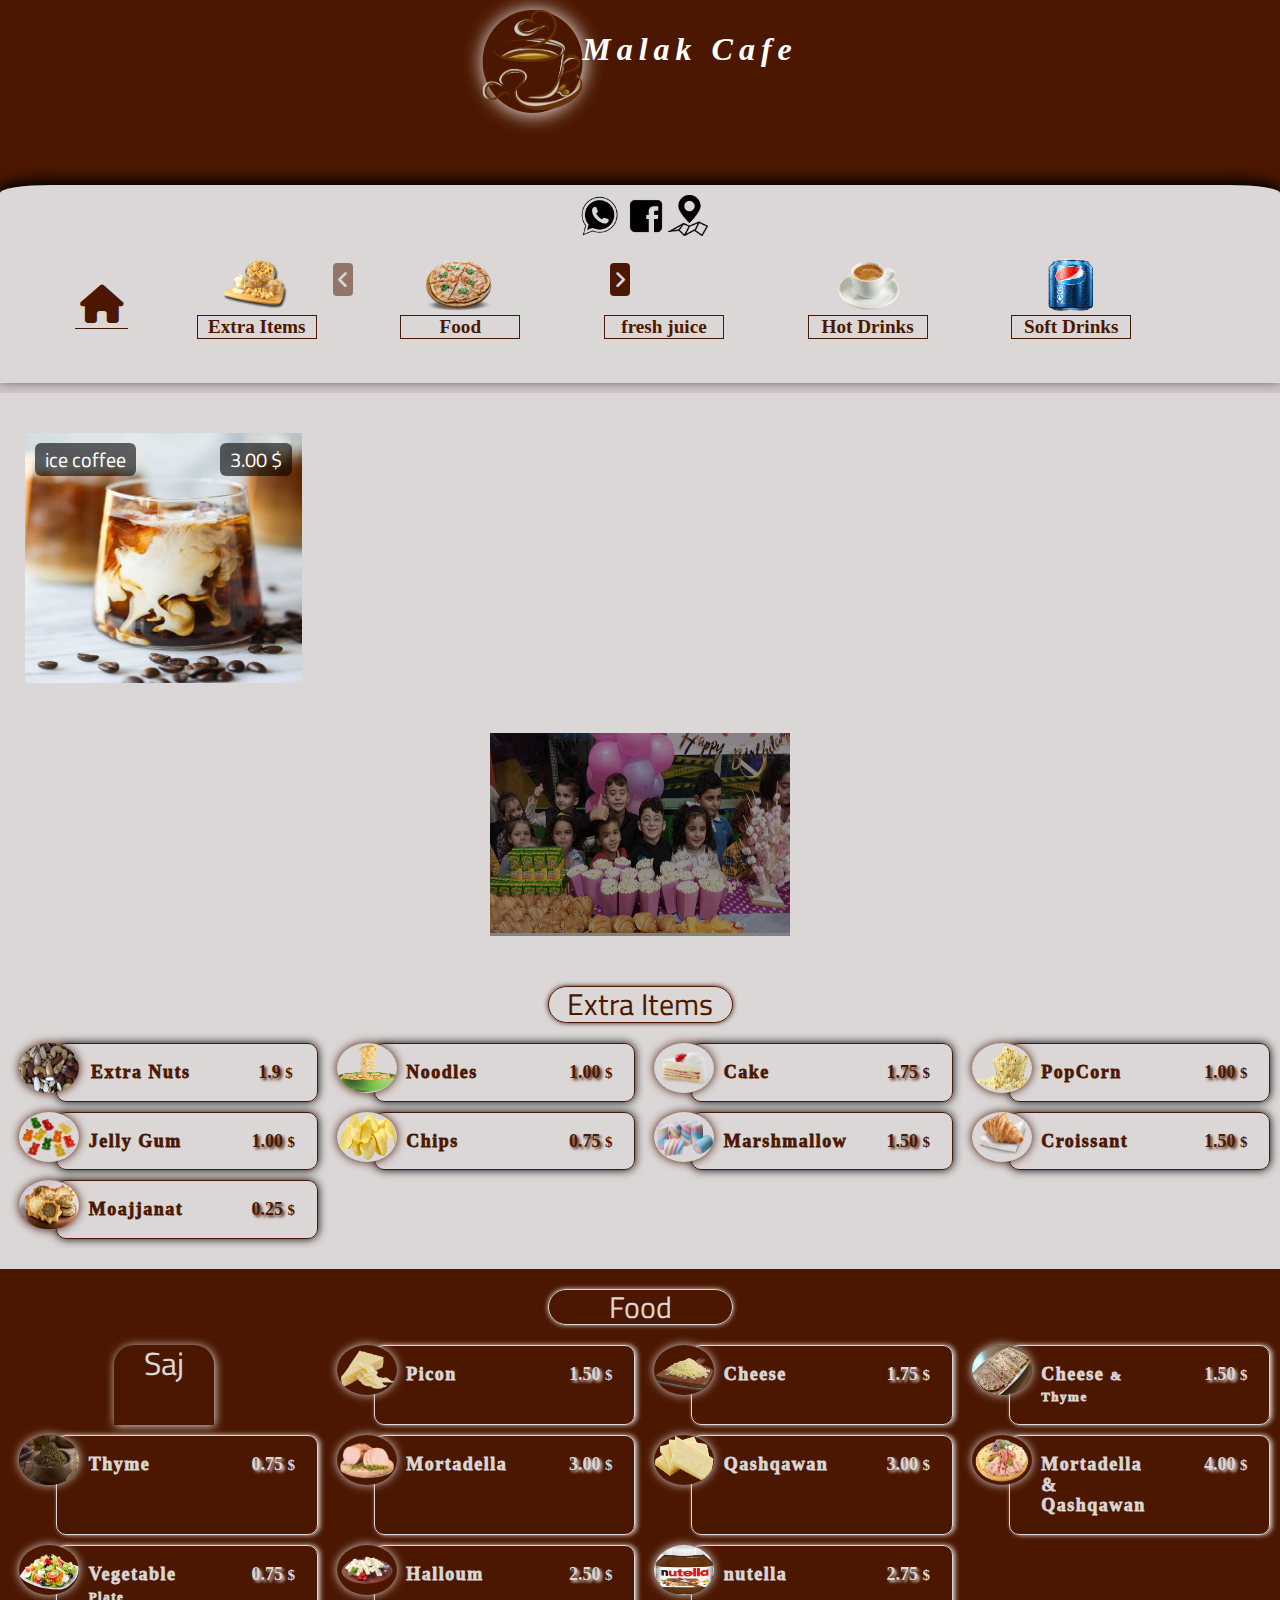
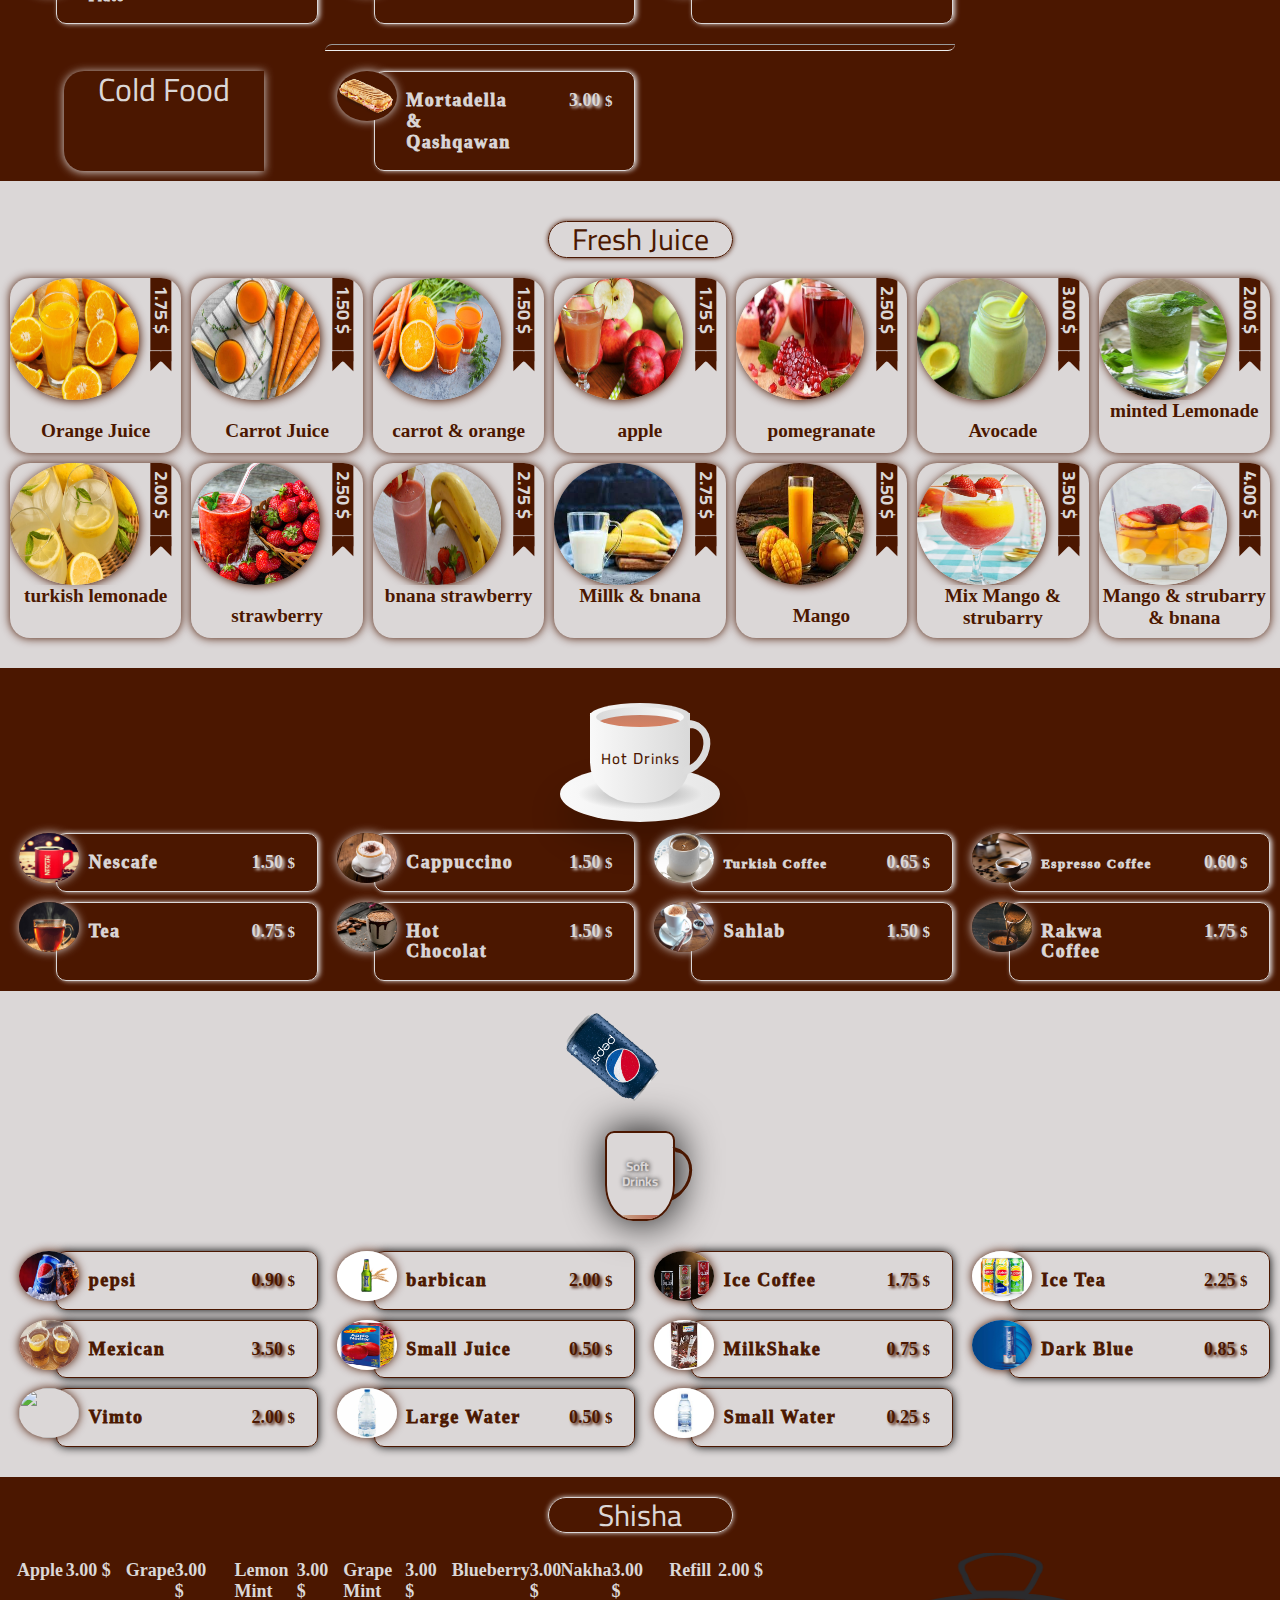
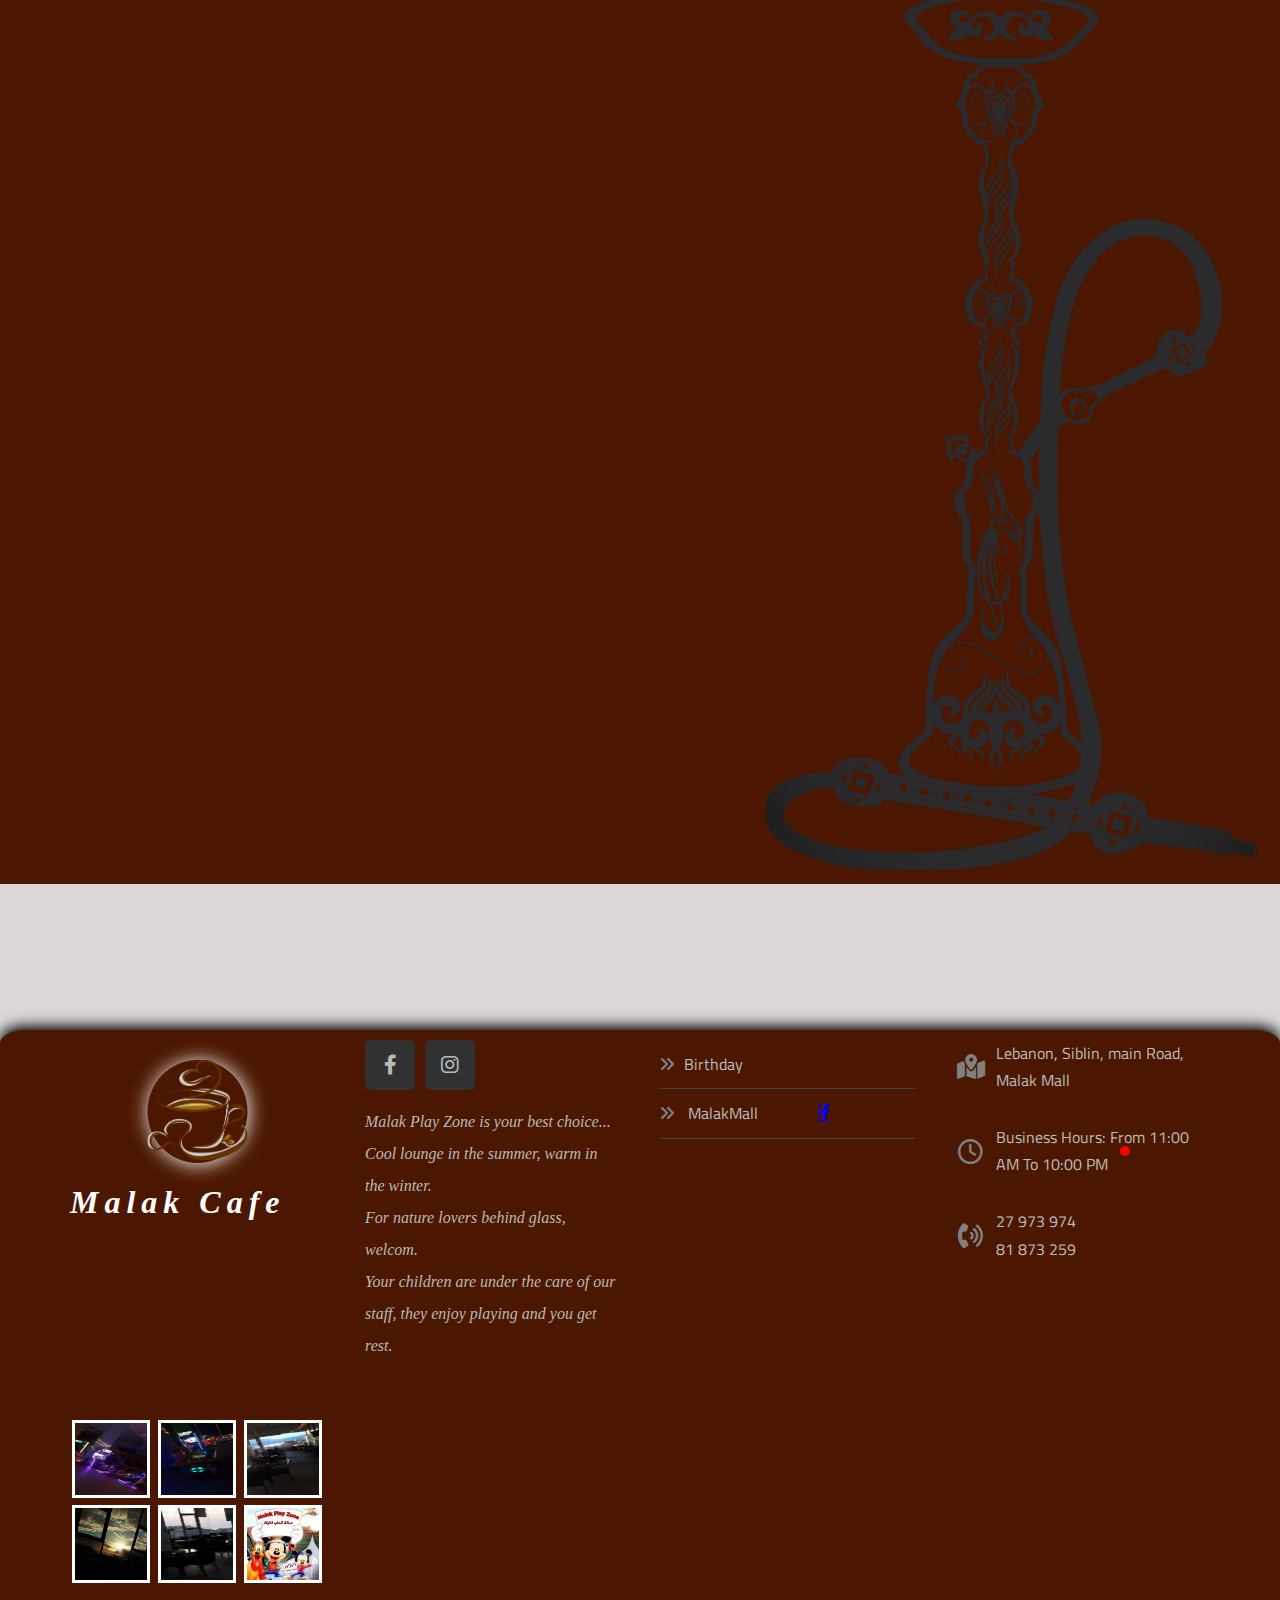
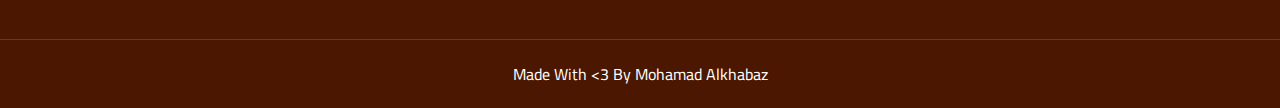
==== commit 15da53f5: "index.html" ====
--- a/index.html
+++ b/index.html
@@ -140,7 +140,7 @@
                     <img src="images/bestaj@275370794.jpg" alt="" data-cont=".bestaj">
                     <img src="images/lotus.jpg" alt="">
                     <img src="images/bun@996055684.jpg" alt="">
-                    <img src="images/strawberry.webp" alt="">
+                    <img src="images/srtrMlik.jpeg" alt="">
                     <img src="images/chockMilk.jpeg" alt="">
                 </div>
                 <div class="slider-controls">
@@ -1198,4 +1198,4 @@
     <script src="top.js"></script>
 </body>
 
-</html>+</html>
